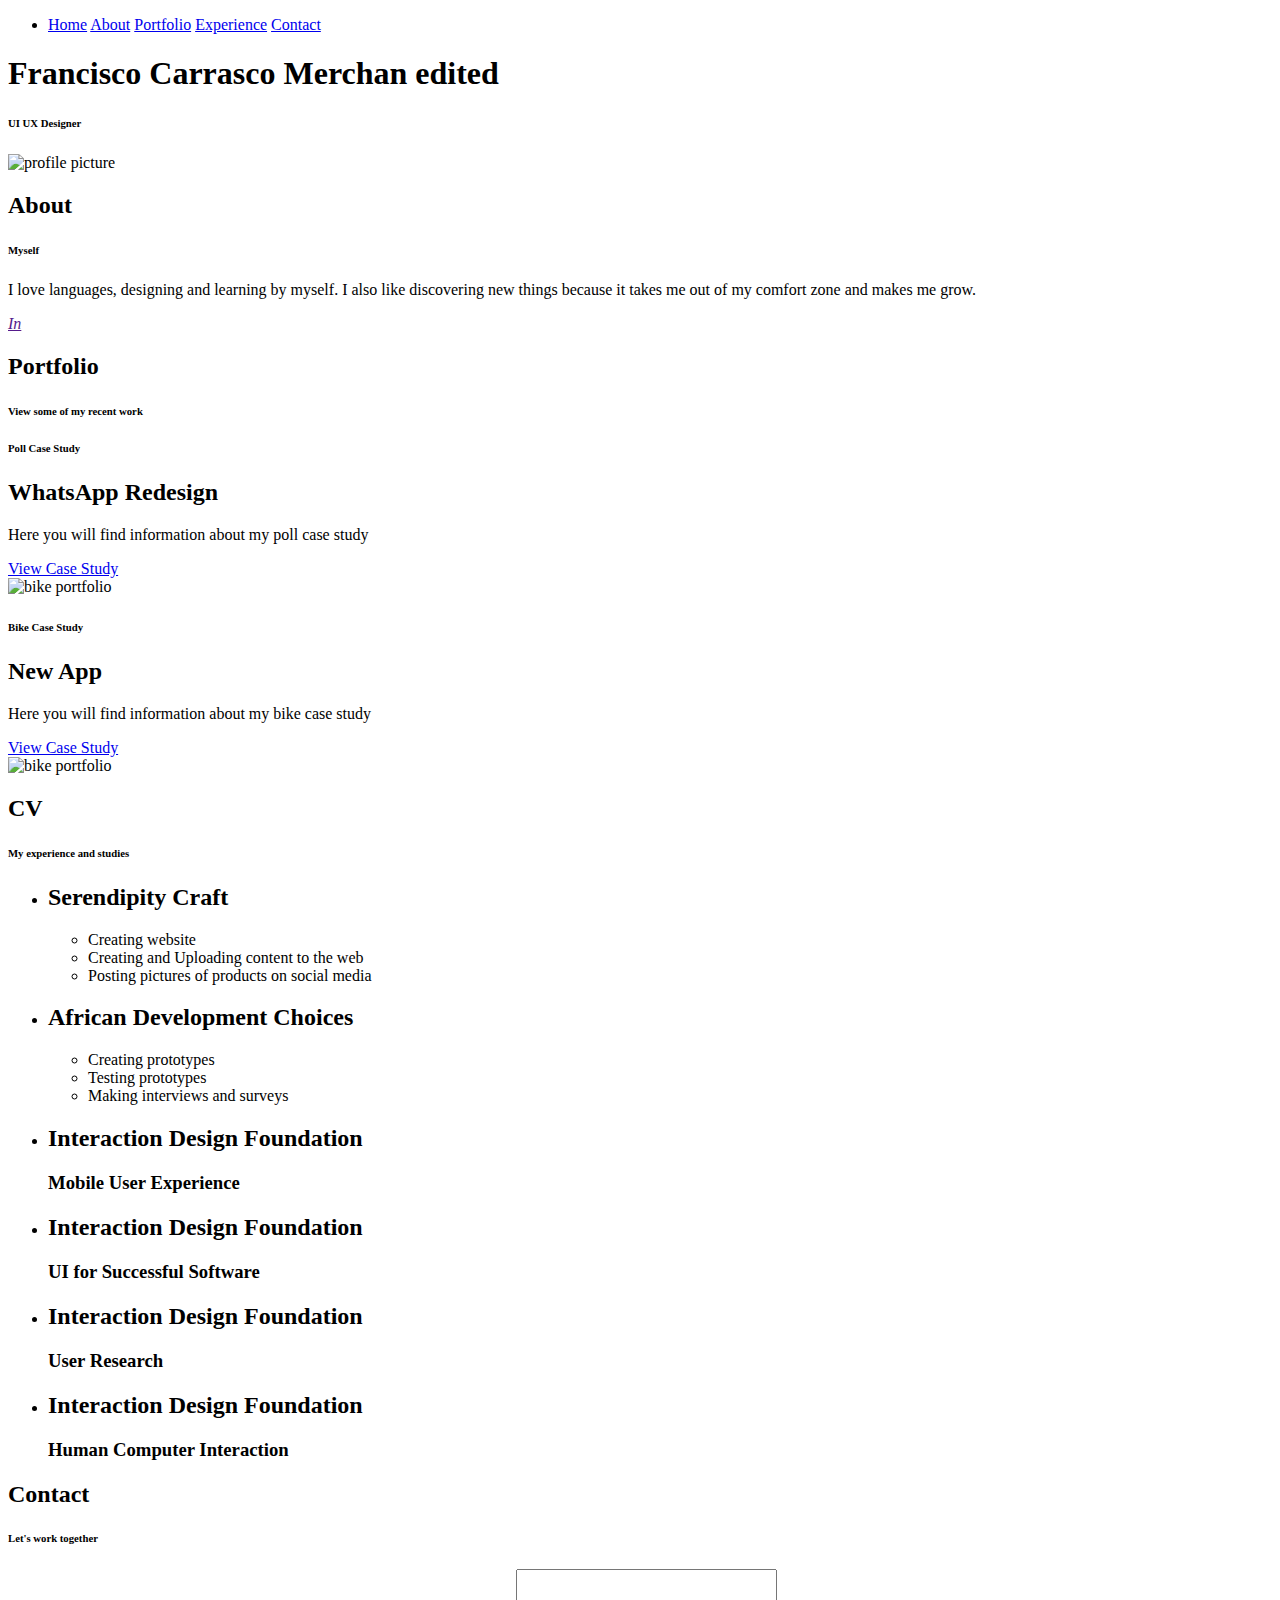
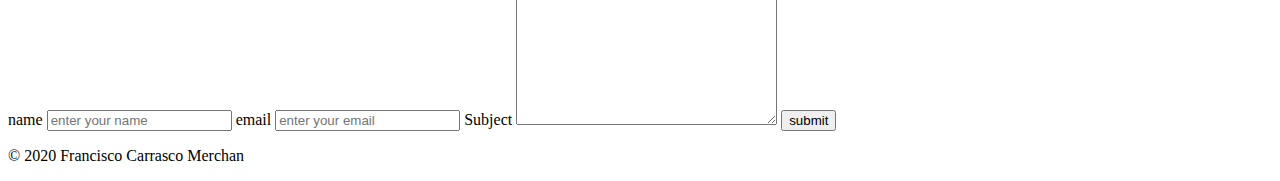
==== index.html @ 7e90b7a6 "Update index.html" ====
<!DOCTYPE html>
<html lang="en">
<head>
    <meta charset="UTF-8">
    <meta name="viewport" content="width=device-width, initial-scale=1">
    <title>Frcarrascom</title>
    <link rel="stylesheet" href="https://unpkg.com/aos@next/dist/aos.css" />
    <link rel="stylesheet" href="https://use.fontawesome.com/releases/v5.7.2/css/all.css" integrity="sha384-fnmOCqbTlWIlj8LyTjo7mOUStjsKC4pOpQbqyi7RrhN7udi9RwhKkMHpvLbHG9Sr" crossorigin="anonymous">
    <link rel="stylesheet" href="main.css">
</head>
<body>
    <header>
        <nav class="top-nav">
            <ul class="nav-list">
                <li>
                    <a href="#" class="nav-link">Home</a>
                    <a href="#about" class="nav-link">About</a>
                    <a href="#portfolio" class="nav-link">Portfolio</a>
                    <a href="#experience" class="nav-link">Experience</a>
                    <a href="#contact" class="nav-link">Contact</a>

                </li>
            </ul>
        </nav>
        <div class="landing-text">
            <h1>Francisco Carrasco Merchan edited</h1>
            <h6>UI UX Designer</h6>
        </div>
    </header>

    <section class="about" id="about">
        <div class="container">
            <div class="profile-img">
                <img src="/images/profile.png" alt="profile picture">
            </div>
            <div class="about-details">
                <div class="about-heading">
                    <h2>About</h2>
                    <h6>Myself</h6>
                </div>
                <p>I love languages, designing and learning by myself. 
                    I also like discovering new things because it takes me out of my comfort zone and makes me grow.
                </p>
                <div class="social-media">
                            <a href="" class="icon-link">
                                <i class="fa fa-linkedin-square" aria-hidden="true">In</i>
                            </a>
                            <a href="" class="icon-link">
                                <i class="fab fa-behance-square"></i>
                            </a>
                </div>
            </div>
        </div>
    </section>

    <section class="portfolio" id="portfolio">
        <div class="container">
            <div class="section-heading">
                <h2>Portfolio</h2>
                <h6>View some of my recent work</h6>
            </div>
            <div class="portfolio-item">
                <div class="portfolio-description">
                    <h6>Poll Case Study</h6>
                    <h2>WhatsApp Redesign</h2>
                    <p>Here you will find information about my poll case study
                    </p>
                    <a href="#" class="cta">View Case Study</a>
                </div>
                <div class="portfolio-img">
                    <img src="/images/poll app/Poll 1.png" alt="bike portfolio">
                </div>
            
            </div>
            <div class="portfolio-item">
                <div class="portfolio-description">
                    <h6>Bike Case Study</h6>
                    <h2>New App</h2>
                    <p>Here you will find information about my bike case study
                    </p>
                    <a href="#" class="cta">View Case Study</a>
                </div>
                <div class="portfolio-img">
                    <img src="/images/bike app/bikes 1.png" alt="bike portfolio">
                </div>
                
            </div>
        </div>
    </section>

    <section class="cv" id="cv">
        <div class="container">
            <div class="section-heading">
                <h2>CV</h2>
                <h6>My experience and studies</h6>
            </div>
            <div class="timeline">
                <ul class="experience">
                    <li class="date" data-date="2019 - Present">
                        <h2>Serendipity Craft</h2>
                        <ul>
                            <li>Creating website</li>
                            <li>Creating and Uploading content to the web</li>
                            <li>Posting pictures of products on social media</li>
                        </ul>
                    </li>
                    <li class="date" data-date="2019 - Present">
                        <h2>African Development Choices</h2>
                        <ul>
                            <li>Creating prototypes</li>
                            <li>Testing prototypes</li>
                            <li>Making interviews and surveys</li>
                        </ul>
                    </li>
                </ul>
                <ul class="studies">
                    <li class="date" data-date="March 2020">
                        <h2>Interaction Design Foundation</h2>
                        <h3>Mobile User Experience</h3>
                    </li>
                    <li class="date" data-date="January 2020">
                        <h2>Interaction Design Foundation</h2>
                        <h3>UI for Successful Software</h3>
                    </li>
                    <li class="date" data-date="January 2020">
                        <h2>Interaction Design Foundation</h2>
                        <h3>User Research</h3>
                    </li>
                    <li class="date" data-date="December 2019">
                        <h2>Interaction Design Foundation</h2>
                        <h3>Human Computer Interaction</h3>
                    </li>
                </ul>
            </div>
        </div>
    </section>

    <section class="contact" id="contact">
        <div class="container">
            <div class="section-heading">
                <h2>Contact</h2>
                <h6>Let's work together</h6>
            </div>
            <form action="">
                <label for="name">name</label>
                <input type="text" id="name" name="name" placeholder="enter your name" required>
                <label for="name">email</label>
                <input type="email" id="email" name="email" placeholder="enter your email" required>
                <label for="subject">Subject</label>
                <textarea name="subject" id="subject" cols="30" rows="10"></textarea>
                <input type="submit" value="submit">
                </select>
            </form>
        </div>
    </section>
    <footer class="copyright">
        <div class="up" id="up">
            <i class="fas fa-chevron-up"></i>
            <p>&copy; 2020 Francisco Carrasco Merchan</p>
        </div>
    </footer>


    <script src="https://ajax.googleapis.com/ajax/libs/jquery/3.3.1/jquery.min.js"></script>
    <script src="https://unpkg.com/aos@next/dist/aos.js"></script>
    <script src="main.js"></script>
</body>
</html>
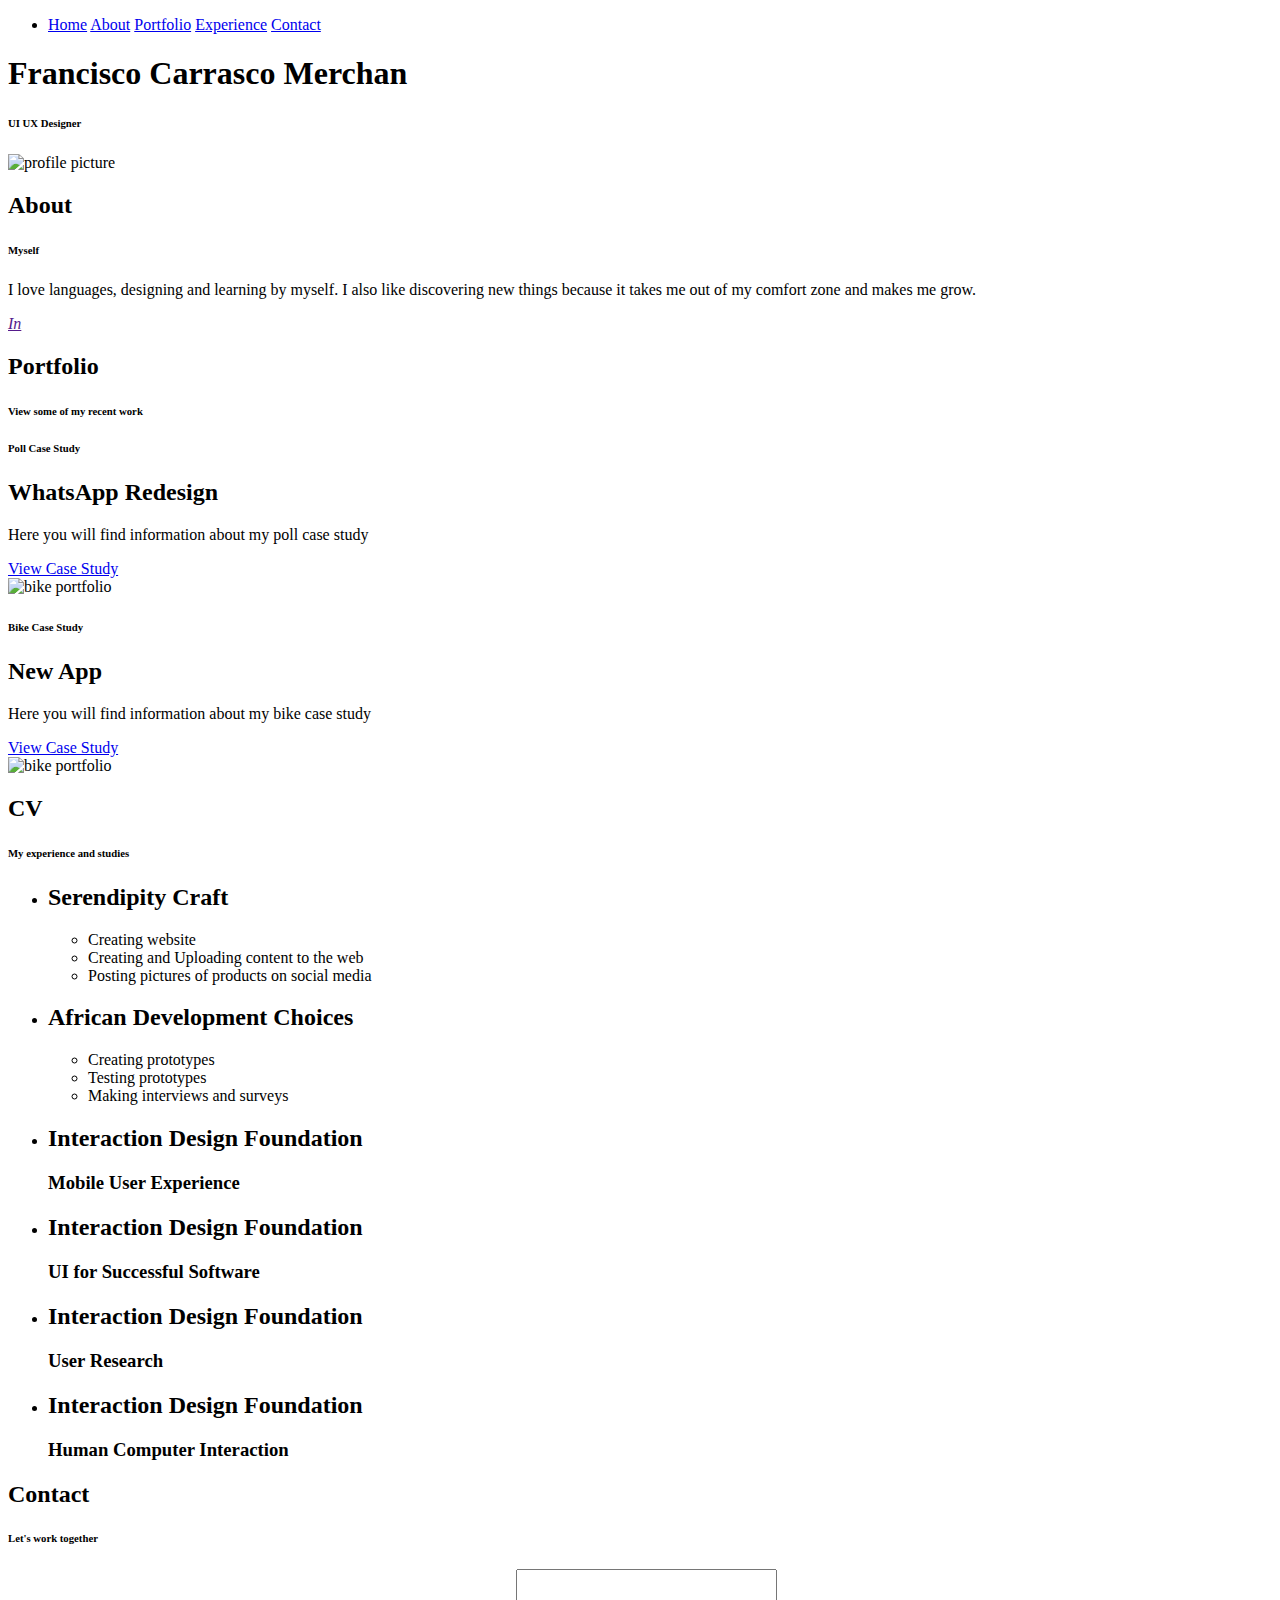
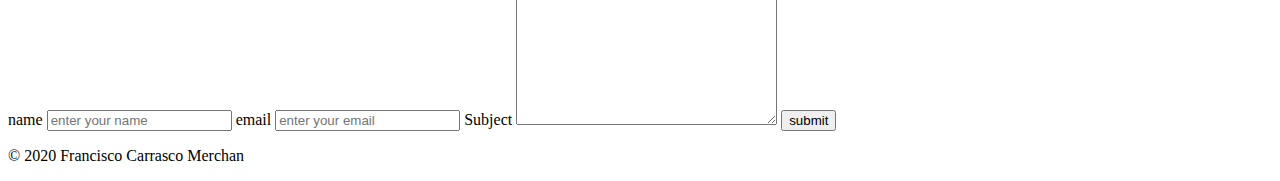
==== commit df968289: "Update index.html" ====
--- a/index.html
+++ b/index.html
@@ -23,7 +23,7 @@
             </ul>
         </nav>
         <div class="landing-text">
-            <h1>Francisco Carrasco Merchan edited</h1>
+            <h1>Francisco Carrasco Merchan</h1>
             <h6>UI UX Designer</h6>
         </div>
     </header>
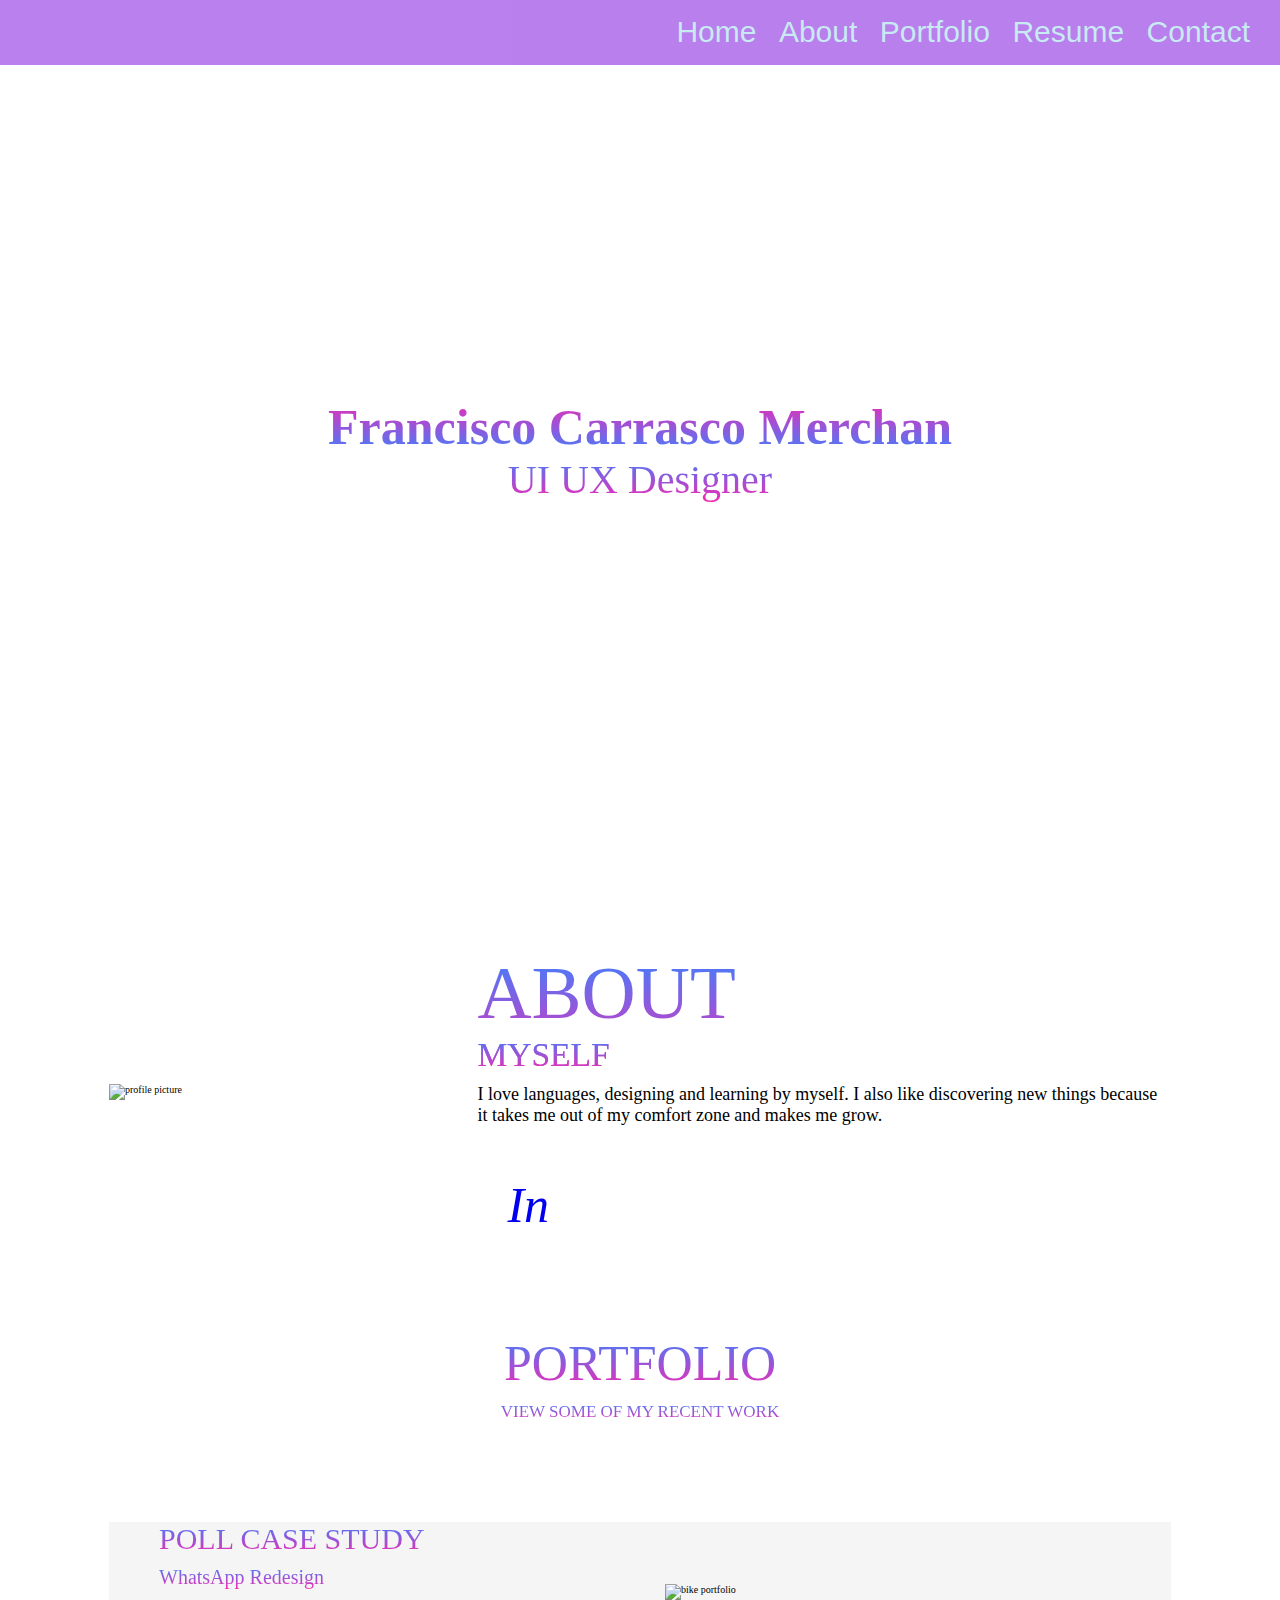
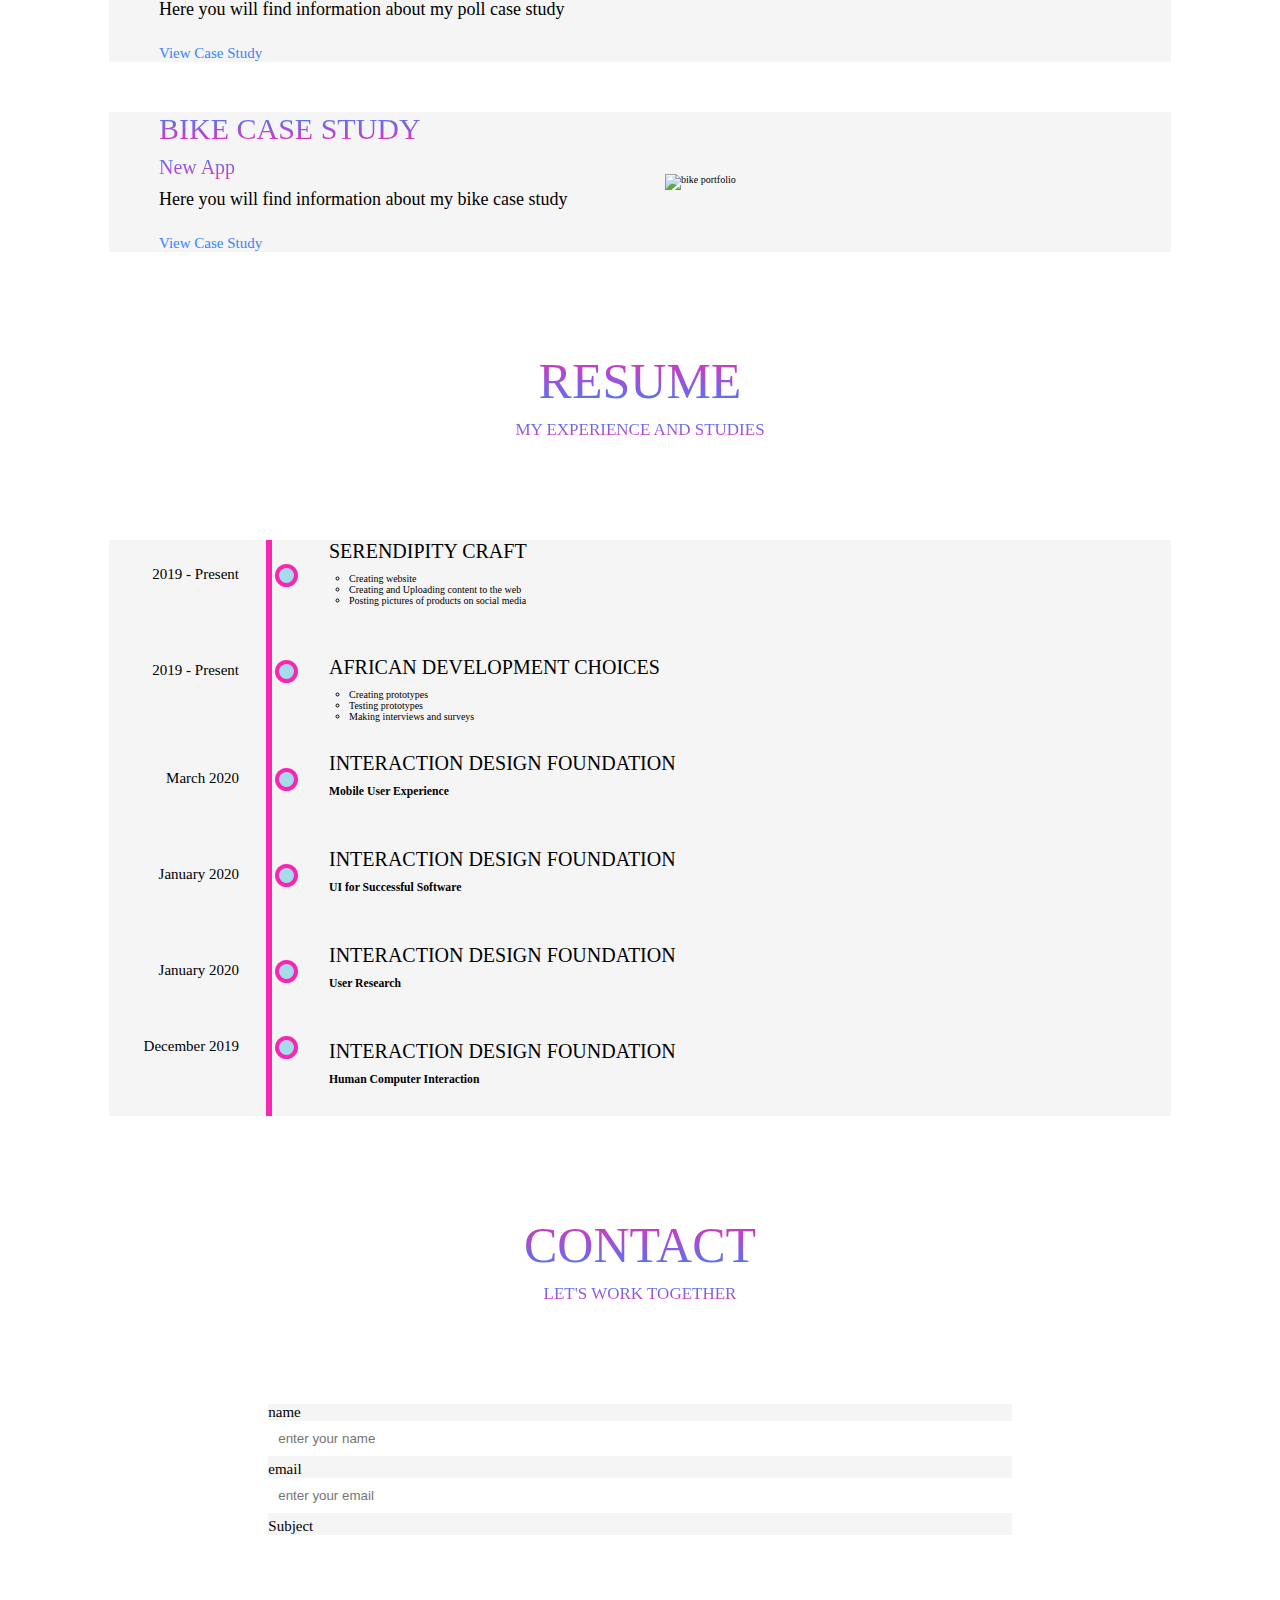
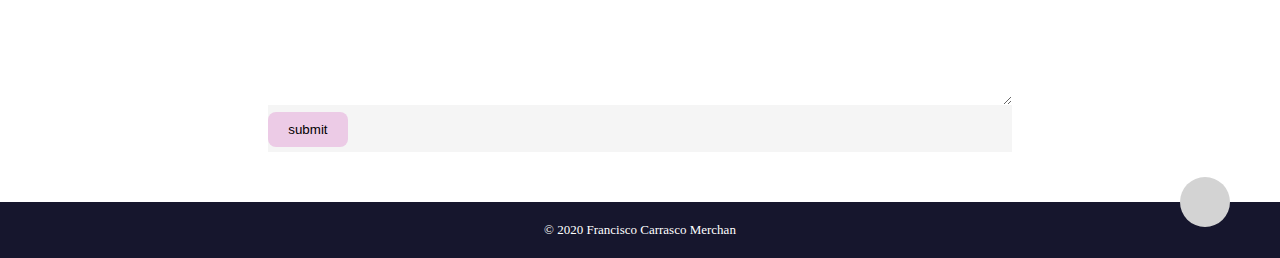
==== commit e8967fad: "Update index.html" ====
--- a/index.html
+++ b/index.html
@@ -16,7 +16,7 @@
                     <a href="#" class="nav-link">Home</a>
                     <a href="#about" class="nav-link">About</a>
                     <a href="#portfolio" class="nav-link">Portfolio</a>
-                    <a href="#experience" class="nav-link">Experience</a>
+                    <a href="#resume" class="nav-link">Resume</a>
                     <a href="#contact" class="nav-link">Contact</a>
 
                 </li>
@@ -42,10 +42,10 @@
                     I also like discovering new things because it takes me out of my comfort zone and makes me grow.
                 </p>
                 <div class="social-media">
-                            <a href="" class="icon-link">
+                            <a href="https://www.linkedin.com/in/frcarras/" class="icon-link">
                                 <i class="fa fa-linkedin-square" aria-hidden="true">In</i>
                             </a>
-                            <a href="" class="icon-link">
+                            <a href="https://www.behance.net/franciscarrasc2" class="icon-link">
                                 <i class="fab fa-behance-square"></i>
                             </a>
                 </div>
@@ -88,14 +88,14 @@
         </div>
     </section>
 
-    <section class="cv" id="cv">
+    <section class="cv" id="resume">
         <div class="container">
             <div class="section-heading">
-                <h2>CV</h2>
+                <h2>Resume</h2>
                 <h6>My experience and studies</h6>
             </div>
             <div class="timeline">
-                <ul class="experience">
+                <ul class="resume">
                     <li class="date" data-date="2019 - Present">
                         <h2>Serendipity Craft</h2>
                         <ul>
@@ -156,8 +156,8 @@
     <footer class="copyright">
         <div class="up" id="up">
             <i class="fas fa-chevron-up"></i>
-            <p>&copy; 2020 Francisco Carrasco Merchan</p>
         </div>
+        <p>&copy; 2020 Francisco Carrasco Merchan</p>
     </footer>
 
 
--- a/main.css
+++ b/main.css
@@ -0,0 +1,443 @@
+/*Start global*/
+*{
+    margin: 0;
+    padding: 0;
+    box-sizing: border-box;
+    }
+
+html{
+    font-size: 10px;
+    font-family: 'Open Sans', 'sans-serif', 'Roboto';
+
+}
+
+a{
+    text-decoration: none;
+}
+
+body{
+    width: 100%;
+    height: 100%;
+    background: url(/images/background4.jpg) repeat center fixed;
+    background-size: cover;
+}
+
+section{
+    padding: 5rem;
+}
+
+p{
+    font-size: 1.8rem;
+    font-weight: 300;
+}
+
+img{
+    width: 100%;
+}
+
+
+/*End global*/
+
+/*Start reusable*/
+
+.container{
+    width: 90%;
+    max-width: 120rem;
+    height: 100%;
+    margin: 0 auto;
+    position: relative;
+}
+
+.section-heading{
+    text-align: center;
+    margin-bottom: 10rem;
+    
+}
+
+h1{
+    font-size: 5rem;
+    background: -webkit-linear-gradient(#F727B2, #3883ff);
+  -webkit-background-clip: text;
+  -webkit-text-fill-color: transparent;
+}
+
+.section-heading h2{
+    font-size: 5rem;
+    text-transform: uppercase;
+    font-weight: 500;
+    position: relative;
+    margin-bottom: 1rem;
+    background: -webkit-linear-gradient(#F727B2, #3883ff);
+  -webkit-background-clip: text;
+  -webkit-text-fill-color: transparent;
+}
+
+.section-heading h6{
+    font-size: 1.7rem;
+    text-transform: uppercase;
+    font-weight: 500;
+    position: relative;
+    margin-bottom: 1rem;
+}
+
+/*End reusable*/
+
+/*Start header*/
+
+header{
+    width: 100%;
+    height: 100vh;
+}
+
+.top-nav{
+    width: 100%;
+    height: 6.5rem;
+    position: fixed;
+    top: 0;
+    z-index: 50;
+    background-color: blueviolet    ;
+    opacity: 60%;
+    transition: top 0.3s;
+    
+}
+
+.nav-list{
+    list-style: none;
+    height: 100%;
+    width: 100%;
+    display: block;
+    justify-content: right;
+    text-align: right;
+    padding-top: 1.5rem;
+}
+
+li{
+    margin: 0 2rem;
+
+}
+
+.nav-link{
+    font-family: 'the historia demo', sans-serif;
+    font-size: 3rem;
+    padding: 1rem;
+    color: #A4DCE9;
+}
+
+.nav-link:hover,
+.nav-link:focus{
+    background: linear-gradient(to top, #F727B2, #3883ff);
+    -webkit-background-clip: text;
+    -webkit-text-fill-color: transparent;
+}
+
+.landing-text{
+    position: absolute;
+    top: 50%;
+    left: 50%;
+    transform: translate(-50%, -50%);
+    width: 100%;
+    text-align: center;
+    z-index: 1;
+}
+
+.landing-text h2{
+    font-size: 8rem;
+    font-family: 'Open-Sans', sans-serif;
+    background: linear-gradient(to top, #F727B2, #3883ff);
+    -webkit-background-clip: text;
+    -webkit-text-fill-color: transparent;
+    border: none;
+}
+
+.landing-text h6{
+    font-size: 4rem;
+    font-weight: 400;
+    border: none;
+}
+/*End header*/
+
+/*Start about*/
+
+.about .container{
+    display: flex;
+    align-items: center;
+    justify-content: center;
+}
+
+.about-heading{
+    font-size: 5rem;
+    text-transform: uppercase;
+    font-weight: 300;
+    position: relative;
+    margin-bottom: 1rem;
+    background: linear-gradient(to top, #F727B2, #3883ff);
+    -webkit-background-clip: text;
+    -webkit-text-fill-color: transparent;
+    border: none;
+}
+
+.about-heading h2{
+    font-weight: 300;
+    
+
+}
+ .about-heading h6{
+    font: 2rem;
+    font-weight: 300;
+ }
+
+ .profile-img{
+     width: 50rem;
+     
+     margin-right: 5rem;
+ }
+
+ .social-media{
+     margin-top: 5rem;
+     position: relative;
+    left: 30px;
+
+ }
+
+ .social-media i{
+     font-size: 5rem;
+    transition: color 650ms;
+ }
+
+ .fa-linkedin-square{
+     padding-right: 2rem;
+ }
+
+ .fa-linkedin-square:hover{
+     color: #A4DCE9;
+ }
+
+ .fa-behance-square:hover{
+    color: #A4DCE9;
+}
+/*End about*/
+
+/*Start portfolio*/
+
+.portfolio-item{
+    display: flex;
+    align-items: center;
+    justify-content: center;
+    margin-bottom: 5rem;
+    background-color: whitesmoke;
+}
+
+.portfolio-item:last-child{
+    margin-bottom: 0;
+}
+
+.portfolio-img{
+
+    flex: 1;
+}
+
+.portfolio h2, h6{
+    background: linear-gradient(to top, #F727B2, #3883ff);
+    -webkit-background-clip: text;
+    -webkit-text-fill-color: transparent;
+}
+
+.portfolio-description{
+    flex: 1;
+    padding-left: 5rem;
+}
+
+.portfolio-description h2{
+    font-size: 2rem;
+    margin: 1rem 0;
+    font-weight: 300;
+}
+
+.portfolio-description h6{
+    font-size: 3rem;
+    text-transform: uppercase;
+    font-weight: 300;
+}
+
+.portfolio-description .cta{
+    display: inline-block;
+    margin-top: 2.5rem;
+    font-size: 1.5rem;
+    color: #3883ff;
+    transition: color 650ms;
+}
+
+.portfolio-description .cta:hover{
+    display: inline-block;
+    margin-top: 2.5rem;
+    font-size: 1.5rem;
+    color: #2f67cd;
+}
+/*End services*/
+
+/*Start timeline cv*/
+.timeline .resume, .studies{
+
+    background-color: whitesmoke;
+    margin: 0 auto;
+    position: relative;
+    list-style: none;
+    text-align: left;
+    width: 100%;
+    padding-left: 20rem;
+    padding-bottom: 3rem;
+}
+
+
+
+.timeline h2{
+    font-size: 2rem;
+    text-transform: uppercase;
+    font-weight: 300;
+    margin-bottom: 1rem;
+}
+
+.timeline .date{
+    border-bottom: 1rem;
+    padding-bottom: 5rem;
+    position: relative;
+}
+
+.timeline .date:last-of-type{
+    padding-bottom: 0;
+    margin-bottom: 0;
+     border: none;
+}
+
+.timeline .date::before,
+.timeline .date::after{
+    position: absolute;
+    display: block;
+    top: 40%;
+    transform: translateY(-120%);
+}
+
+.timeline .date::before{
+    content: attr(data-date);
+    left: -21rem;
+    text-align: right;
+    min-width: 12rem;
+    font-size: 1.5rem;
+}
+
+.timeline .date::after{
+    content: '';
+    box-shadow: 0 0 0 4px #F727B2;
+    border-radius: 100%;
+    left: -5rem;
+    height: 1.5rem;
+    width: 1.5rem;
+    background-color: #A4DCE9;
+    z-index: 1;
+}
+
+.timeline{
+    position: relative;
+     max-width: 1200px;
+    margin: 0 auto;
+}
+
+.timeline::after {
+    content: '';
+    position: absolute;
+    width: 6px;
+    background-color: #F727B2;
+    top: 0;
+    bottom: 0;
+    left: 15.1%;
+    margin-left: -3px;
+  }
+/*End timeline cv*/
+
+/*Start contact*/
+
+
+form{
+    width: 70%;
+    margin: 0 auto;
+    background-color: whitesmoke;
+}
+
+form label{
+    font-size: 1.5rem;
+}
+
+input,
+select,
+textarea{
+    width: 100%;
+    padding: 1rem;
+    margin-bottom: 5px;
+    border: none;
+    outline-color: pink;
+}
+
+input[type='submit']{
+    width: initial;
+    background-color: #ECCBE6;
+    padding: 1rem 2rem;
+    border-radius: 0.8rem;
+    cursor: pointer;
+    transition: background-color 650ms;
+}
+
+input[type='submit']:hover{
+    color: #3883ff;
+    background-color: #ECCBE6;
+}
+/*End contact*/
+
+/*Start footer*/
+.copyright{
+    width: 100%;
+    text-align: center;
+    background-color: #16162d;
+    padding: 2rem 0;
+    position: relative;
+}
+
+.up{
+    position: absolute;
+    height: 5rem;
+    width: 5rem;
+    background-color: lightgray;
+    top: -2.5rem;
+    right: 5rem;
+    border-radius: 100%;
+    display: flex;
+    animation: pulse 2s infinite;
+}
+
+.up i{
+    color: #16162d;
+    font-size: 2rem;
+    margin: auto;
+}
+
+.copyright p{
+    font-size: 1.3rem;
+    color: white;
+}
+/*End footer*/
+
+/*Start animations*/
+@-webkit-keyframes pulse{
+    0%{
+        box-shadow: 0 0 0 0 rgba(253, 87, 191, 0.99);
+    }
+    70%{
+        box-shadow: 0 0 0 2rem rgba(253, 87, 191, 0);
+    }
+    100%{
+        box-shadow: 0 0 0 0 rgba(253, 87, 191, 0);
+    }
+}
+/*End animations*/
+
+/*Start media queries*/
+/*End media queries*/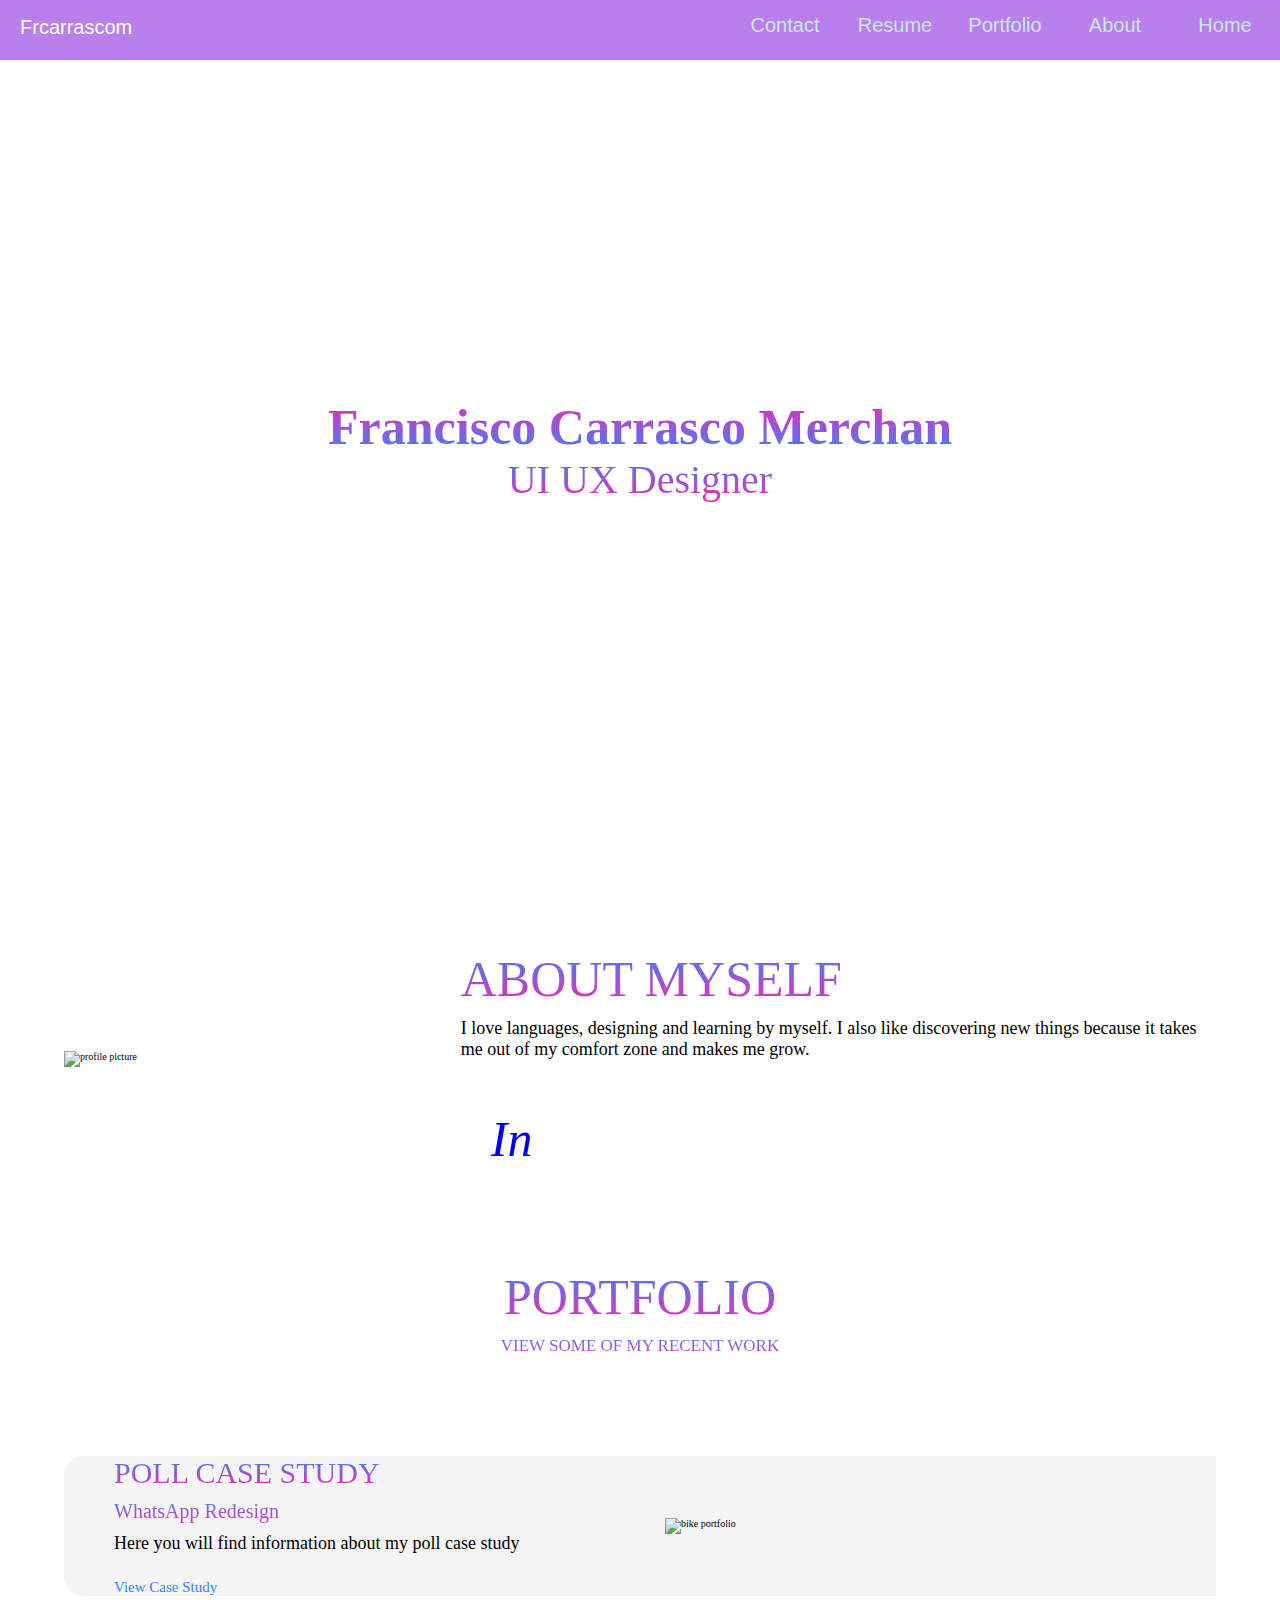
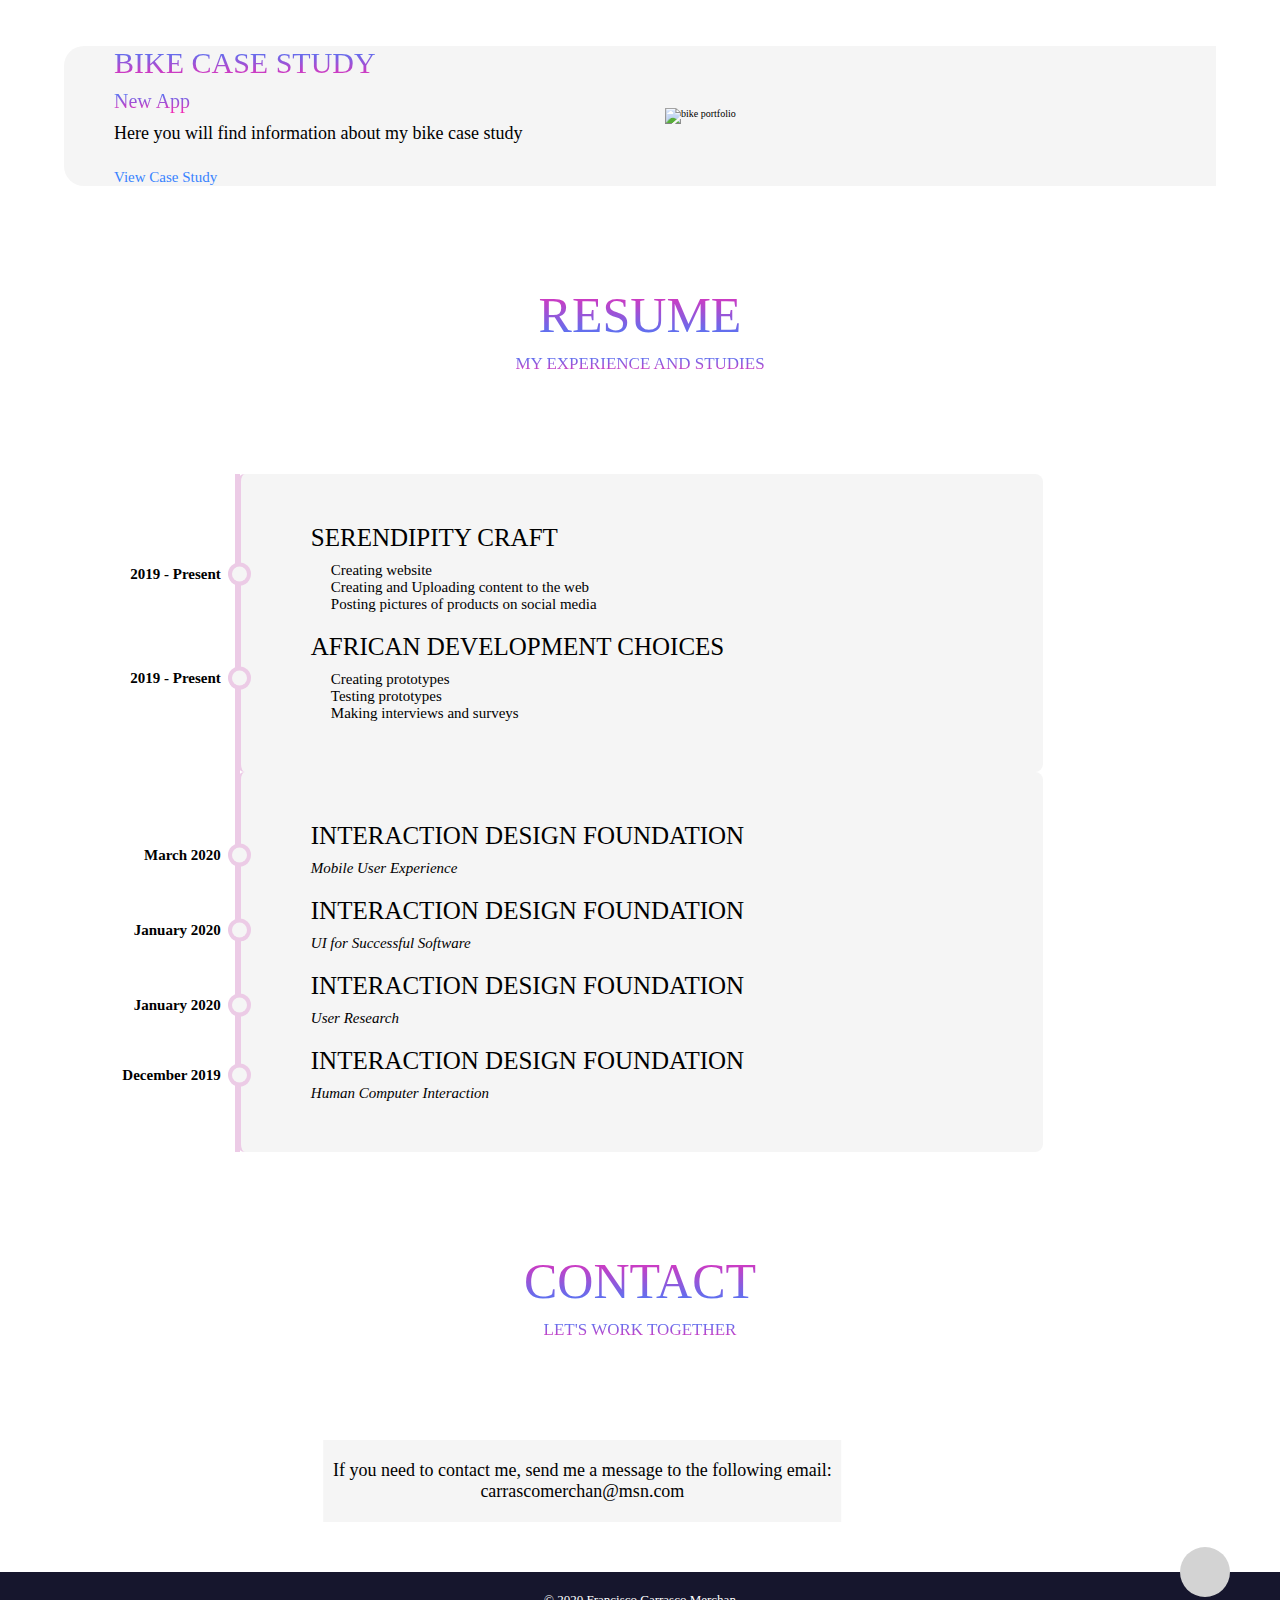
==== commit 061b23c2: "responsive" ====
--- a/index.html
+++ b/index.html
@@ -11,15 +11,18 @@
 <body>
     <header>
         <nav class="top-nav">
+            <p>Frcarrascom</p>
             <ul class="nav-list">
-                <li>
-                    <a href="#" class="nav-link">Home</a>
-                    <a href="#about" class="nav-link">About</a>
-                    <a href="#portfolio" class="nav-link">Portfolio</a>
-                    <a href="#resume" class="nav-link">Resume</a>
-                    <a href="#contact" class="nav-link">Contact</a>
-
+                <li><a href="#" class="nav-link">Home</a></li>
+                <li><a href="#about" class="nav-link">About</a></li>
+                <li><a href="#portfolio" class="nav-link">Portfolio</a> 
+                    <ul>
+                        <li><a href="/bike app html css/bike.html" class="nav-link">Bike Case Study</a></li>
+                        <li><a href="/whatsapp poll html css/poll.html" class="nav-link">Poll Case Study</a></li>
+                    </ul>
                 </li>
+                <li><a href="#resume" class="nav-link">Resume</a></li>
+                <li><a href="#contact" class="nav-link">Contact</a></li>
             </ul>
         </nav>
         <div class="landing-text">
@@ -35,17 +38,16 @@
             </div>
             <div class="about-details">
                 <div class="about-heading">
-                    <h2>About</h2>
-                    <h6>Myself</h6>
+                    <h2>About Myself</h2>
                 </div>
                 <p>I love languages, designing and learning by myself. 
                     I also like discovering new things because it takes me out of my comfort zone and makes me grow.
                 </p>
                 <div class="social-media">
-                            <a href="https://www.linkedin.com/in/frcarras/" class="icon-link">
+                            <a href="https://www.linkedin.com/in/frcarras/" class="icon-link" target="_blank">
                                 <i class="fa fa-linkedin-square" aria-hidden="true">In</i>
                             </a>
-                            <a href="https://www.behance.net/franciscarrasc2" class="icon-link">
+                            <a href="https://www.behance.net/franciscarrasc2" class="icon-link" target="_blank">
                                 <i class="fab fa-behance-square"></i>
                             </a>
                 </div>
@@ -98,19 +100,19 @@
                 <ul class="resume">
                     <li class="date" data-date="2019 - Present">
                         <h2>Serendipity Craft</h2>
-                        <ul>
+                        <ol>
                             <li>Creating website</li>
                             <li>Creating and Uploading content to the web</li>
                             <li>Posting pictures of products on social media</li>
-                        </ul>
+                        </ol>
                     </li>
                     <li class="date" data-date="2019 - Present">
                         <h2>African Development Choices</h2>
-                        <ul>
+                        <ol>
                             <li>Creating prototypes</li>
                             <li>Testing prototypes</li>
                             <li>Making interviews and surveys</li>
-                        </ul>
+                        </ol>
                     </li>
                 </ul>
                 <ul class="studies">
@@ -141,16 +143,10 @@
                 <h2>Contact</h2>
                 <h6>Let's work together</h6>
             </div>
-            <form action="">
-                <label for="name">name</label>
-                <input type="text" id="name" name="name" placeholder="enter your name" required>
-                <label for="name">email</label>
-                <input type="email" id="email" name="email" placeholder="enter your email" required>
-                <label for="subject">Subject</label>
-                <textarea name="subject" id="subject" cols="30" rows="10"></textarea>
-                <input type="submit" value="submit">
-                </select>
-            </form>
+            <div class="contact-info">
+                <h3>If you need to contact me, send me a message to the following email:</h3>
+                <h4> carrascomerchan@msn.com</h4>
+            </div>
         </div>
     </section>
     <footer class="copyright">
--- a/main.css
+++ b/main.css
@@ -7,7 +7,7 @@
 
 html{
     font-size: 10px;
-    font-family: 'Open Sans', 'sans-serif', 'Roboto';
+    font-family: 'Segoe UI', 'Open Sans', 'sans-serif', 'Roboto';
 
 }
 
@@ -23,7 +23,8 @@
 }
 
 section{
-    padding: 5rem;
+    padding: 5rem 0;
+
 }
 
 p{
@@ -51,7 +52,6 @@
 .section-heading{
     text-align: center;
     margin-bottom: 10rem;
-    
 }
 
 h1{
@@ -91,51 +91,90 @@
 
 .top-nav{
     width: 100%;
-    height: 6.5rem;
+    height: 6rem;
     position: fixed;
     top: 0;
-    z-index: 50;
+    z-index: 5;
     background-color: blueviolet    ;
     opacity: 60%;
     transition: top 0.3s;
-    
-}
-
-.nav-list{
+}
+
+.top-nav p{
+    font-family: 'Segoe UI', sans-serif;
+    color: white;
+    font-size: 2rem;
+    font-weight: 400;
+    line-height: 55px;
+    float: left;
+    padding: 0px  20px;
+}
+
+.top-nav ul{
+    margin: 0px;
+    padding: 0px;
+    float: right;
+}
+
+.top-nav ul li {
+    float: right;
     list-style: none;
-    height: 100%;
-    width: 100%;
+    width: 80px;
+    height: 50px;
+    line-height: 5rem;
+    text-align: center;
+    font-size: 2rem;
+    margin: 0 1.5rem;
+    position: relative;
+}
+
+.top-nav ul li a{
+    color: #A4DCE9;
+}
+
+.top-nav ul li ul{
+    display: none;
+    position: absolute;
+    opacity: 80%;
+    background-color:blueviolet;
+    padding: 8px 0 0 0;
+    border-radius: 0px 0px 4px 4px  ;
+}
+
+.top-nav ul li:hover ul{
     display: block;
-    justify-content: right;
-    text-align: right;
-    padding-top: 1.5rem;
-}
-
-li{
-    margin: 0 2rem;
-
-}
-
+} 
+
+.top-nav ul li ul li{
+    width: 18rem;
+    border-radius: 4px;
+   }
+
+
+.top-nav ul li ul li a{
+    padding: 10px 20px;
+   }
+
+.top-nav ul li ul li a:hover{
+    background-color: white;
+}
 .nav-link{
-    font-family: 'the historia demo', sans-serif;
-    font-size: 3rem;
-    padding: 1rem;
-    color: #A4DCE9;
-}
-
-.nav-link:hover,
-.nav-link:focus{
+    font-family: 'Segoe UI', 'the historia demo', sans-serif;
+}
+
+/*.top-nav ul li:hover,
+.top-nav ul li:focus{
     background: linear-gradient(to top, #F727B2, #3883ff);
     -webkit-background-clip: text;
     -webkit-text-fill-color: transparent;
 }
-
+*/
 .landing-text{
     position: absolute;
     top: 50%;
     left: 50%;
     transform: translate(-50%, -50%);
-    width: 100%;
+    width: 50%;
     text-align: center;
     z-index: 1;
 }
@@ -167,7 +206,6 @@
 .about-heading{
     font-size: 5rem;
     text-transform: uppercase;
-    font-weight: 300;
     position: relative;
     margin-bottom: 1rem;
     background: linear-gradient(to top, #F727B2, #3883ff);
@@ -177,14 +215,9 @@
 }
 
 .about-heading h2{
-    font-weight: 300;
-    
-
-}
- .about-heading h6{
-    font: 2rem;
-    font-weight: 300;
- }
+    font-weight: 500;
+    font-size: 5rem;
+}
 
  .profile-img{
      width: 50rem;
@@ -225,6 +258,7 @@
     justify-content: center;
     margin-bottom: 5rem;
     background-color: whitesmoke;
+    border-radius: 2rem 0 0rem 2rem;
 }
 
 .portfolio-item:last-child{
@@ -276,77 +310,93 @@
 /*End services*/
 
 /*Start timeline cv*/
-.timeline .resume, .studies{
-
+
+.timeline ul{
+    border-left: 4px solid #ECCBE6;
+    border-radius: 0.8rem;
     background-color: whitesmoke;
     margin: 0 auto;
     position: relative;
+    padding: 5rem;
     list-style: none;
     text-align: left;
-    width: 100%;
-    padding-left: 20rem;
-    padding-bottom: 3rem;
-}
-
-
+    width: 70%;
+}
+
+.timeline ol{
+    list-style: none;
+}
 
 .timeline h2{
-    font-size: 2rem;
+    font-size: 2.5rem;
     text-transform: uppercase;
-    font-weight: 300;
+    font-weight: 500;
     margin-bottom: 1rem;
 }
 
+.timeline h3{
+    font-size: 1.5rem;
+    font-weight: normal;
+    font-style: italic;
+    
+}
+
+.timeline li{
+    font-size: 1.5rem;
+    padding-left: 2rem;
+}
+
 .timeline .date{
-    border-bottom: 1rem;
-    padding-bottom: 5rem;
+    margin-bottom: 1rem;
+    padding-bottom: 1rem;
     position: relative;
 }
 
 .timeline .date:last-of-type{
     padding-bottom: 0;
     margin-bottom: 0;
-     border: none;
+    border: none;
 }
 
 .timeline .date::before,
 .timeline .date::after{
     position: absolute;
     display: block;
-    top: 40%;
-    transform: translateY(-120%);
+    top: 50%;
+    transform: translateY(-50%);
 }
 
 .timeline .date::before{
     content: attr(data-date);
     left: -21rem;
     text-align: right;
-    min-width: 12rem;
+    min-width: 14rem;
     font-size: 1.5rem;
+    font-weight: 800;
 }
 
 .timeline .date::after{
     content: '';
-    box-shadow: 0 0 0 4px #F727B2;
+    box-shadow: 0 0 0 4px #ECCBE6;
     border-radius: 100%;
-    left: -5rem;
+    left: -5.9rem;
     height: 1.5rem;
     width: 1.5rem;
-    background-color: #A4DCE9;
+    background-color: whitesmoke;
     z-index: 1;
 }
 
 .timeline{
     position: relative;
-     max-width: 1200px;
+    max-width: 1200px;
     margin: 0 auto;
 }
 
 .timeline::after {
     content: '';
     position: absolute;
-    width: 6px;
-    background-color: #F727B2;
+    width: 5px;
+    background-color: #ECCBE6;
     top: 0;
     bottom: 0;
     left: 15.1%;
@@ -356,40 +406,26 @@
 
 /*Start contact*/
 
-
-form{
-    width: 70%;
-    margin: 0 auto;
+.contact-info{
+    width: 45%;
     background-color: whitesmoke;
-}
-
-form label{
-    font-size: 1.5rem;
-}
-
-input,
-select,
-textarea{
-    width: 100%;
-    padding: 1rem;
-    margin-bottom: 5px;
-    border: none;
-    outline-color: pink;
-}
-
-input[type='submit']{
-    width: initial;
-    background-color: #ECCBE6;
-    padding: 1rem 2rem;
-    border-radius: 0.8rem;
-    cursor: pointer;
-    transition: background-color 650ms;
-}
-
-input[type='submit']:hover{
-    color: #3883ff;
-    background-color: #ECCBE6;
-}
+    padding-bottom: 2rem;
+    padding-top: 2rem;
+    transform: translate(50%);
+}
+
+.contact-info h3{
+    font-size: 1.8rem;
+    font-weight: 300;
+    text-align: center;
+}
+
+.contact-info h4{
+    font-size: 1.8rem;
+    font-weight: 500;
+    text-align: center;
+}
+
 /*End contact*/
 
 /*Start footer*/
@@ -411,6 +447,7 @@
     border-radius: 100%;
     display: flex;
     animation: pulse 2s infinite;
+    cursor: pointer;
 }
 
 .up i{
@@ -440,4 +477,100 @@
 /*End animations*/
 
 /*Start media queries*/
+
+@media screen and (max-width: 768px) {
+    body{
+        background: url(/images/background4.jpg) repeat center fixed;
+        background-size: cover;
+    }
+    
+    li{
+        margin: 1rem 0;
+    }
+
+    .nav-link{
+        font-size: 2rem;
+    }
+
+    .about-heading h2{
+        font-size: 4rem;
+    }
+
+    .section-heading h2{
+        font-size: 3rem;
+    }
+
+    .about-details li{
+        margin: 0 2rem;
+    }
+
+    .timeline .date::before{
+        font-size: 1.5rem;
+    }
+
+    .landing-text h1{
+        font-size: 8rem;
+    }
+
+    .landing-text h6{
+        font-size: 4rem;
+    }
+
+}
+
+@media screen and (max-width: 600px){
+    .landing-text h1{
+        font-size: 4rem;
+    }
+
+    .landing-text h6{
+        font-size: 2rem;
+    }
+
+    .profile-img{
+        width: 25rem;
+    }
+
+    .nav-link{
+        font-size: 2.5rem;
+    }
+
+    .about .container{
+        flex-direction: column;
+    }
+
+    .profile-img{
+        margin: 0 0 7rem 0;
+    }
+
+    .portfolio-item{
+        flex-direction: column;
+    }
+
+    .portfolio-img{
+        margin: 0 0 2rem 0;
+    }
+
+    .portfolio-description{
+        margin: 0;
+    }
+
+    .timeline p{
+        font-size: 1.6rem;
+    }
+
+    .timeline .date::before{
+        font-size: 1.4rem;
+        padding-left: 70px;
+        z-index: 50;
+    }
+
+    .up{
+        right: 2rem;
+    }
+
+    .cta{
+        padding-bottom: 1.5rem;
+    }
+}
 /*End media queries*/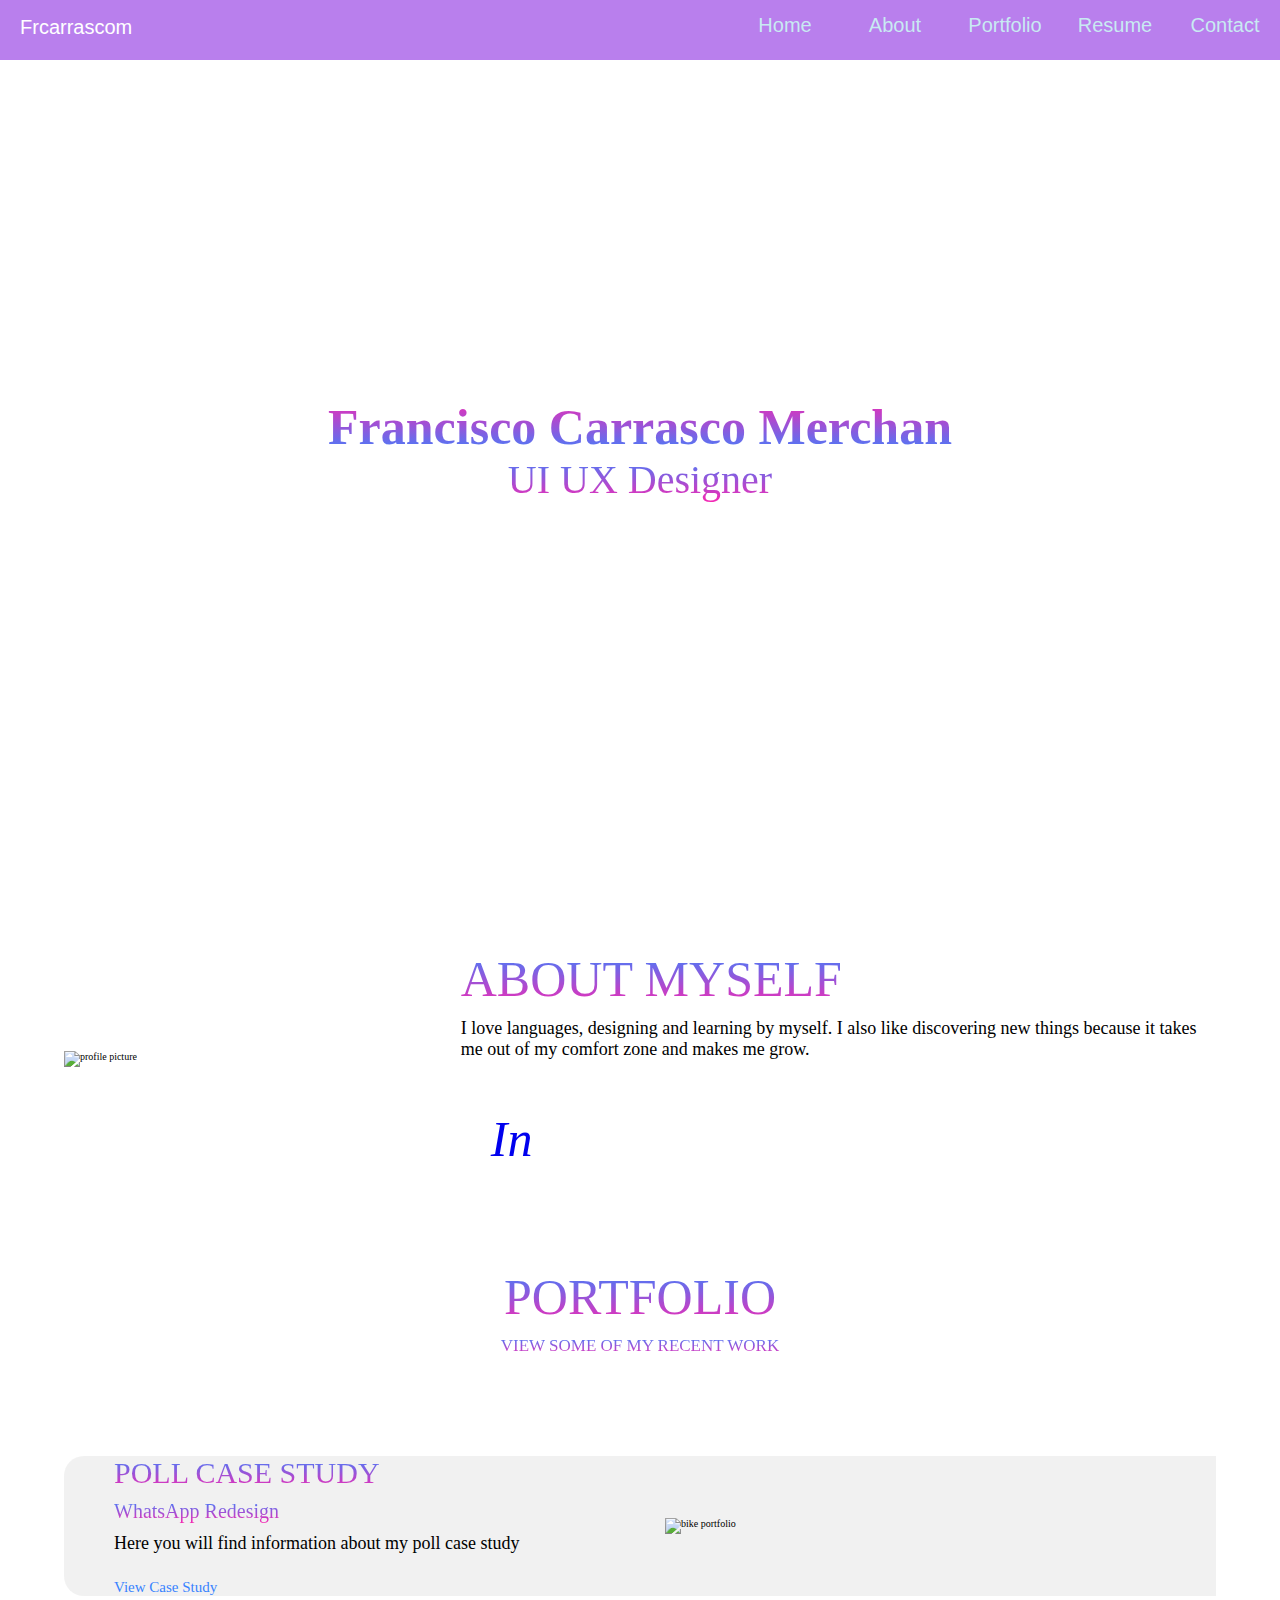
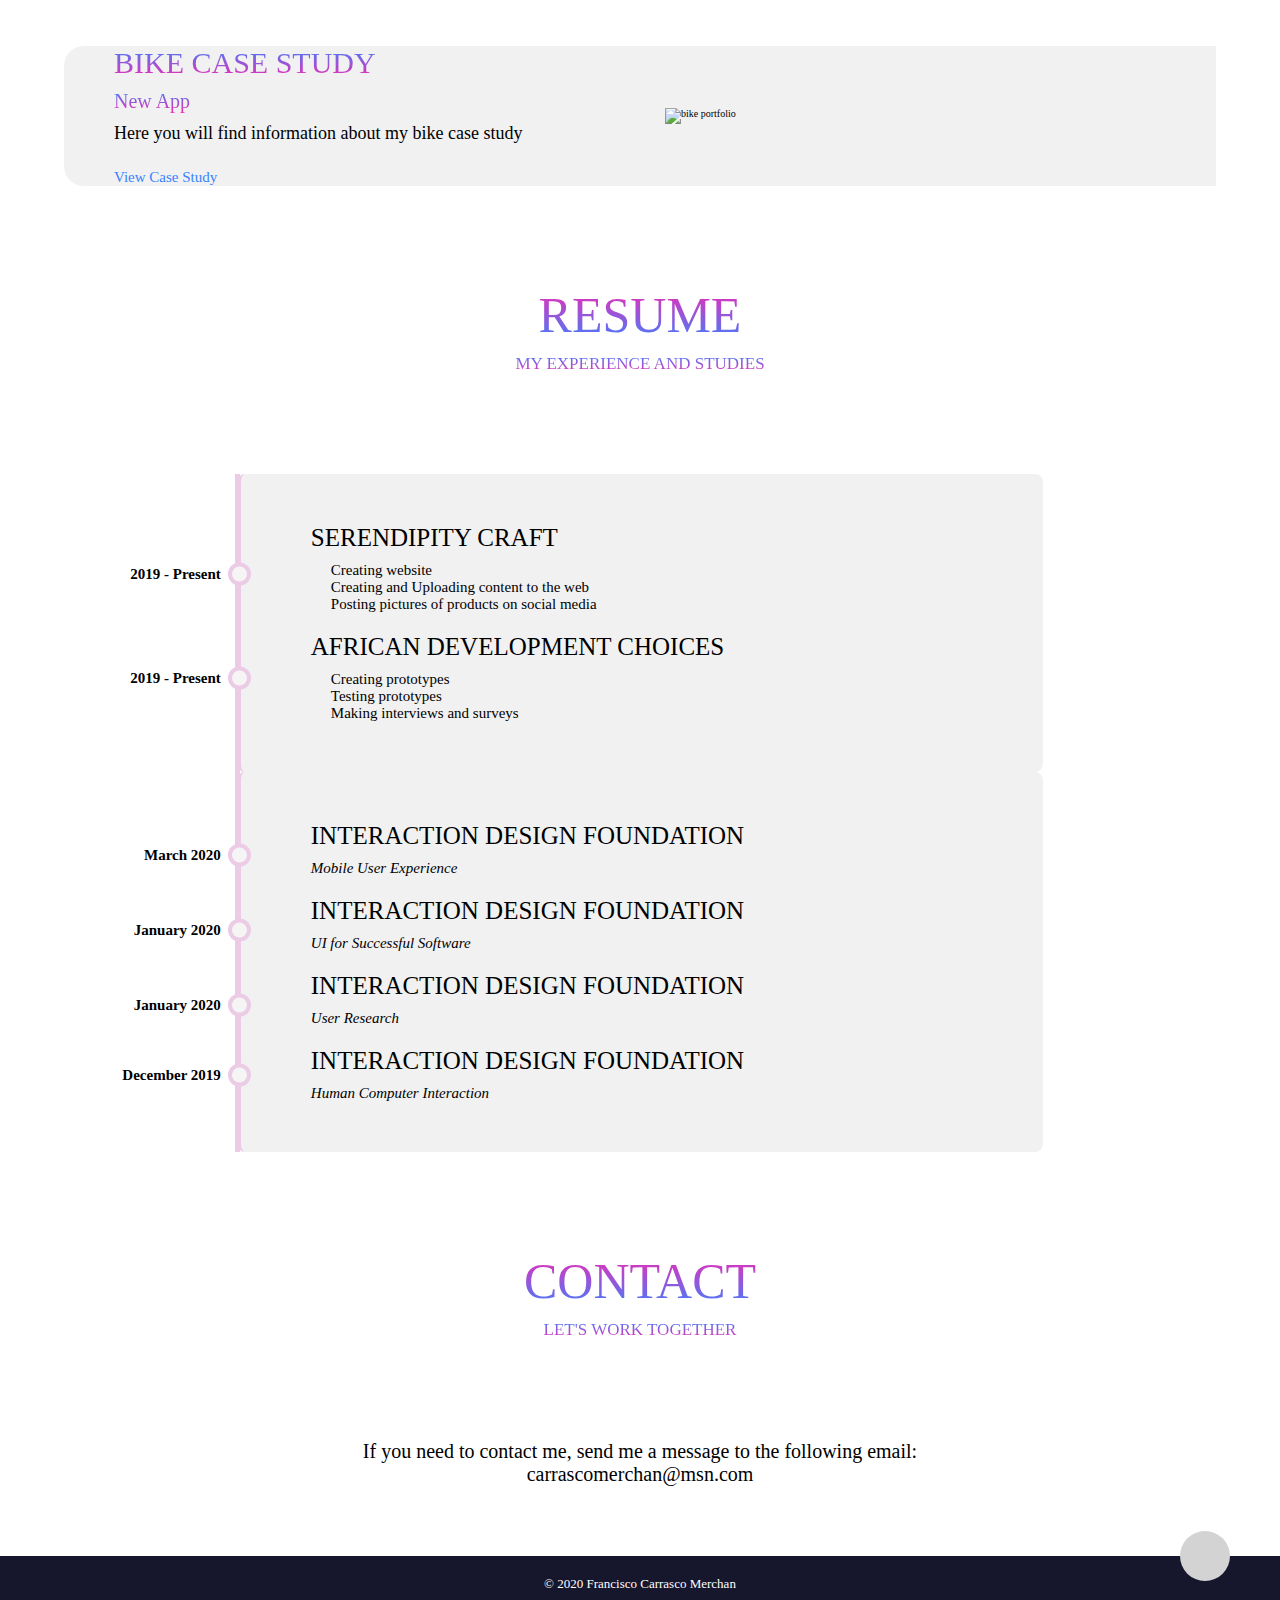
==== commit ae088d40: "cambios basicos" ====
--- a/index.html
+++ b/index.html
@@ -9,14 +9,15 @@
     <link rel="stylesheet" href="main.css">
 </head>
 <body>
-    <header>
-        <nav class="top-nav">
+    <div class="ui-g-12">
+        <header>
+        <nav class="top-nav" role="navigation">
             <p>Frcarrascom</p>
             <ul class="nav-list">
                 <li><a href="#" class="nav-link">Home</a></li>
                 <li><a href="#about" class="nav-link">About</a></li>
                 <li><a href="#portfolio" class="nav-link">Portfolio</a> 
-                    <ul>
+                    <ul aria-label="submenu">
                         <li><a href="/bike app html css/bike.html" class="nav-link">Bike Case Study</a></li>
                         <li><a href="/whatsapp poll html css/poll.html" class="nav-link">Poll Case Study</a></li>
                     </ul>
@@ -29,9 +30,9 @@
             <h1>Francisco Carrasco Merchan</h1>
             <h6>UI UX Designer</h6>
         </div>
-    </header>
+         </header>
 
-    <section class="about" id="about">
+         <section class="about" id="about">
         <div class="container">
             <div class="profile-img">
                 <img src="/images/profile.png" alt="profile picture">
@@ -53,9 +54,9 @@
                 </div>
             </div>
         </div>
-    </section>
+        </section>
 
-    <section class="portfolio" id="portfolio">
+        <section class="portfolio" id="portfolio">
         <div class="container">
             <div class="section-heading">
                 <h2>Portfolio</h2>
@@ -88,9 +89,9 @@
                 
             </div>
         </div>
-    </section>
+        </section>
 
-    <section class="cv" id="resume">
+        <section class="cv" id="resume">
         <div class="container">
             <div class="section-heading">
                 <h2>Resume</h2>
@@ -135,9 +136,9 @@
                 </ul>
             </div>
         </div>
-    </section>
+        </section>
 
-    <section class="contact" id="contact">
+        <section class="contact" id="contact">
         <div class="container">
             <div class="section-heading">
                 <h2>Contact</h2>
@@ -148,14 +149,14 @@
                 <h4> carrascomerchan@msn.com</h4>
             </div>
         </div>
-    </section>
-    <footer class="copyright">
+        </section>
+        <footer class="copyright">
         <div class="up" id="up">
             <i class="fas fa-chevron-up"></i>
         </div>
         <p>&copy; 2020 Francisco Carrasco Merchan</p>
-    </footer>
-
+        </footer>
+    </div>
 
     <script src="https://ajax.googleapis.com/ajax/libs/jquery/3.3.1/jquery.min.js"></script>
     <script src="https://unpkg.com/aos@next/dist/aos.js"></script>
--- a/main.css
+++ b/main.css
@@ -93,7 +93,6 @@
     width: 100%;
     height: 6rem;
     position: fixed;
-    top: 0;
     z-index: 5;
     background-color: blueviolet    ;
     opacity: 60%;
@@ -117,7 +116,7 @@
 }
 
 .top-nav ul li {
-    float: right;
+    float: left;
     list-style: none;
     width: 80px;
     height: 50px;
@@ -135,9 +134,7 @@
 .top-nav ul li ul{
     display: none;
     position: absolute;
-    opacity: 80%;
     background-color:blueviolet;
-    padding: 8px 0 0 0;
     border-radius: 0px 0px 4px 4px  ;
 }
 
@@ -155,20 +152,15 @@
     padding: 10px 20px;
    }
 
-.top-nav ul li ul li a:hover{
-    background-color: white;
-}
 .nav-link{
     font-family: 'Segoe UI', 'the historia demo', sans-serif;
 }
 
-/*.top-nav ul li:hover,
+.top-nav ul li:hover,
 .top-nav ul li:focus{
-    background: linear-gradient(to top, #F727B2, #3883ff);
-    -webkit-background-clip: text;
-    -webkit-text-fill-color: transparent;
-}
-*/
+    background: whitesmoke
+}
+
 .landing-text{
     position: absolute;
     top: 50%;
@@ -257,9 +249,12 @@
     align-items: center;
     justify-content: center;
     margin-bottom: 5rem;
-    background-color: whitesmoke;
+    background-color: rgba(240, 240, 240, 0.9);
     border-radius: 2rem 0 0rem 2rem;
 }
+
+.portfolio-item:hover{
+    background-color: rgba(240, 240, 240);}
 
 .portfolio-item:last-child{
     margin-bottom: 0;
@@ -314,7 +309,7 @@
 .timeline ul{
     border-left: 4px solid #ECCBE6;
     border-radius: 0.8rem;
-    background-color: whitesmoke;
+    background-color: rgba(240, 240, 240, 0.9);
     margin: 0 auto;
     position: relative;
     padding: 5rem;
@@ -407,21 +402,19 @@
 /*Start contact*/
 
 .contact-info{
-    width: 45%;
-    background-color: whitesmoke;
+    width: 50%;
     padding-bottom: 2rem;
-    padding-top: 2rem;
     transform: translate(50%);
 }
 
 .contact-info h3{
-    font-size: 1.8rem;
+    font-size: 2rem;
     font-weight: 300;
     text-align: center;
 }
 
 .contact-info h4{
-    font-size: 1.8rem;
+    font-size: 2rem;
     font-weight: 500;
     text-align: center;
 }
@@ -478,16 +471,17 @@
 
 /*Start media queries*/
 
-@media screen and (max-width: 768px) {
+@media screen and (max-width: 768px) and (min-width: 601px) {
     body{
         background: url(/images/background4.jpg) repeat center fixed;
         background-size: cover;
     }
+
     
     li{
         margin: 1rem 0;
     }
-
+    
     .nav-link{
         font-size: 2rem;
     }
@@ -509,7 +503,7 @@
     }
 
     .landing-text h1{
-        font-size: 8rem;
+        font-size: 6rem;
     }
 
     .landing-text h6{
@@ -519,6 +513,12 @@
 }
 
 @media screen and (max-width: 600px){
+
+    body{
+        background: url(/images/background4.jpg) repeat center fixed;
+        background-size: cover;
+    }
+
     .landing-text h1{
         font-size: 4rem;
     }
@@ -565,6 +565,10 @@
         z-index: 50;
     }
 
+    .timeline h2{
+        font-size: 2rem;
+    }
+    
     .up{
         right: 2rem;
     }
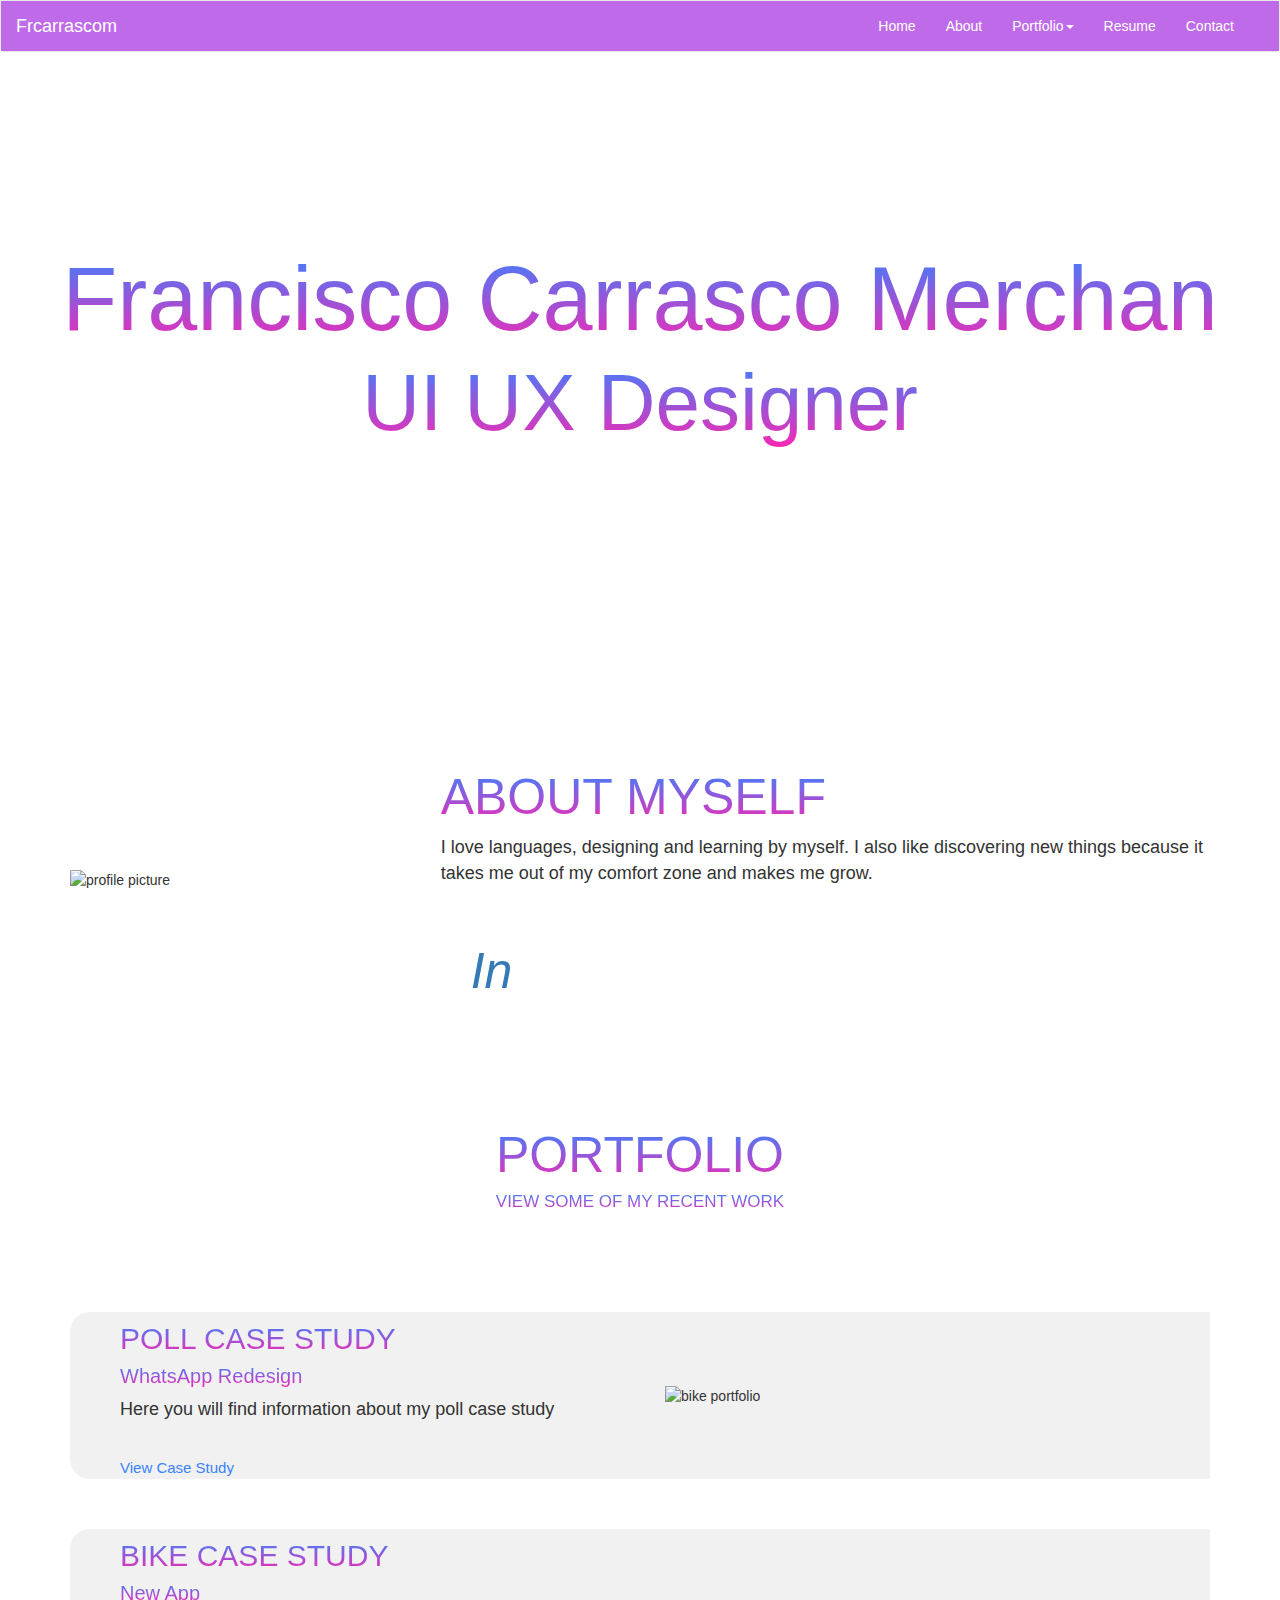
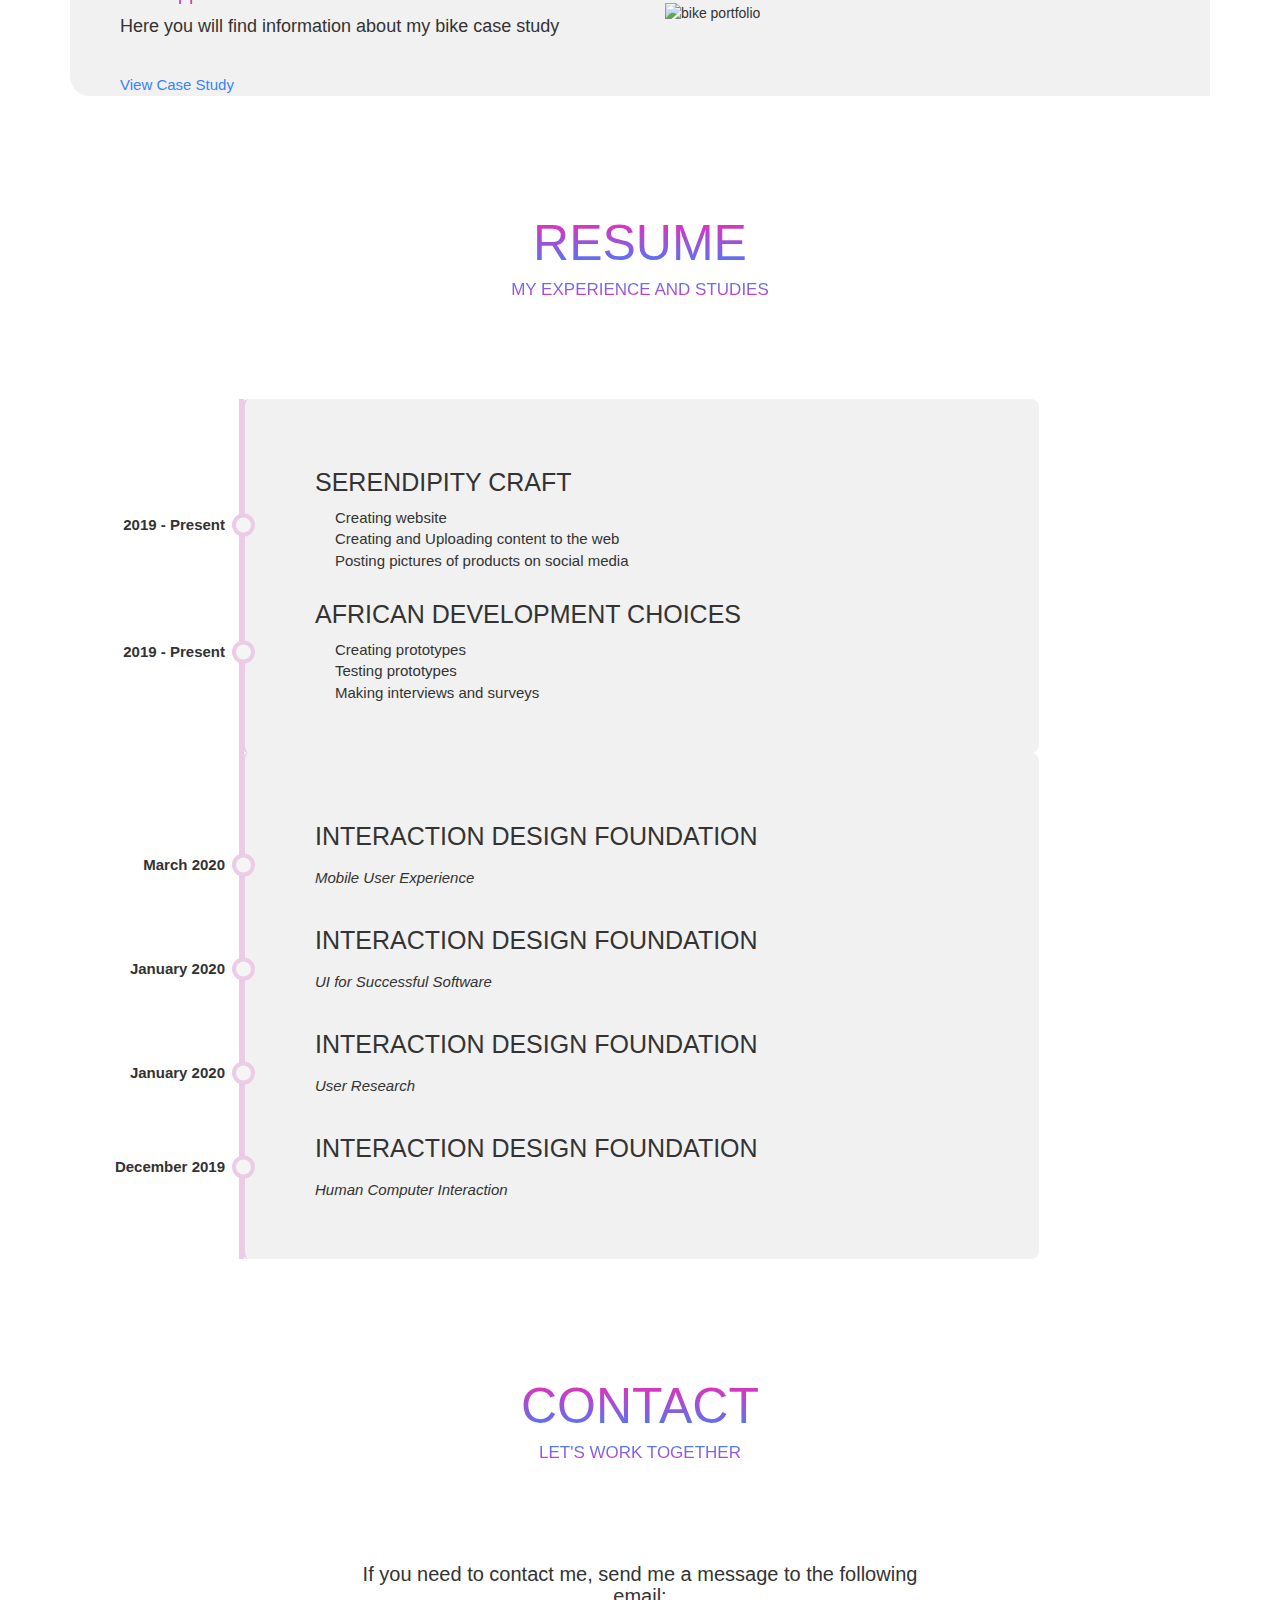
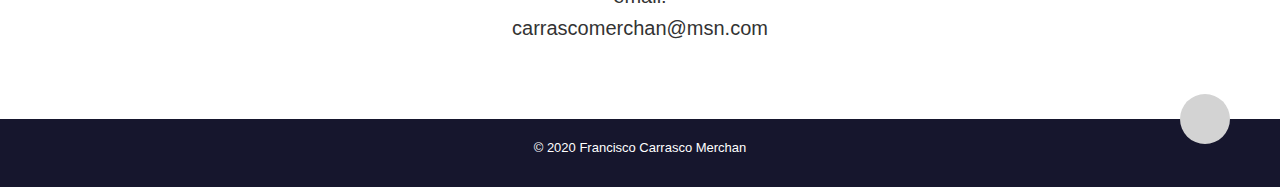
==== commit 6615945f: "todo añadido" ====
--- a/index.html
+++ b/index.html
@@ -10,27 +10,86 @@
 </head>
 <body>
     <div class="ui-g-12">
-        <header>
-        <nav class="top-nav" role="navigation">
-            <p>Frcarrascom</p>
-            <ul class="nav-list">
-                <li><a href="#" class="nav-link">Home</a></li>
-                <li><a href="#about" class="nav-link">About</a></li>
-                <li><a href="#portfolio" class="nav-link">Portfolio</a> 
-                    <ul aria-label="submenu">
-                        <li><a href="/bike app html css/bike.html" class="nav-link">Bike Case Study</a></li>
-                        <li><a href="/whatsapp poll html css/poll.html" class="nav-link">Poll Case Study</a></li>
-                    </ul>
-                </li>
-                <li><a href="#resume" class="nav-link">Resume</a></li>
-                <li><a href="#contact" class="nav-link">Contact</a></li>
-            </ul>
-        </nav>
-        <div class="landing-text">
-            <h1>Francisco Carrasco Merchan</h1>
-            <h6>UI UX Designer</h6>
-        </div>
-         </header>
+       <!-- <header>
+            <nav class="top-nav" role="navigation">
+                <div class="topnav">
+                    <p>Frcarrascom</p>
+                    <div id="mylinks">
+                        <ul class="nav-list">
+                            <li><a href="#" class="nav-link">Home</a></li>
+                            <li><a href="#about" class="nav-link">About</a></li>
+                            <li><a href="#portfolio" class="nav-link">Portfolio</a> 
+                                <ul aria-label="submenu">
+                                    <li><a href="/bike app html css/bike.html" class="nav-link">Bike Case Study</a></li>
+                                    <li><a href="/whatsapp poll html css/poll.html" class="nav-link">Poll Case Study</a></li>
+                                </ul>
+                            </li>
+                            <li><a href="#resume" class="nav-link">Resume</a></li>
+                            <li><a href="#contact" class="nav-link">Contact</a></li>
+                        </ul>
+                    </div>
+                    <a href="javascript:void(0);" class="icon" onclick="myFunction()">
+                        <i class="fa fa-bars"></i>
+                    </a>
+                </div>
+            </nav>
+        </header>-->
+
+        <script src="https://ajax.googleapis.com/ajax/libs/jquery/1.11.1/jquery.min.js"></script>
+<script src="https://netdna.bootstrapcdn.com/bootstrap/3.0.0/js/bootstrap.min.js"></script>
+<link href="https://maxcdn.bootstrapcdn.com/bootstrap/3.3.5/css/bootstrap.min.css" rel="stylesheet" />
+<nav class="navbar navbar-default">
+  <div class="container-fluid">
+    <!-- Brand and toggle get grouped for better mobile display -->
+    <div class="navbar-header">
+      <button type="button" class="navbar-toggle collapsed" data-toggle="collapse" data-target="#bs-example-navbar-collapse-1" aria-expanded="false"> <span class="sr-only">Toggle navigation</span>
+        <span class="icon-bar barra"></span>
+        <span class="icon-bar barra"></span>
+        <span class="icon-bar barra"></span>
+
+      </button> <a class="navbar-brand" href="#">Frcarrascom</a>
+
+    </div>
+    <!-- Collect the nav links, forms, and other content for toggling -->
+    <div class="collapse navbar-collapse topnav" id="bs-example-navbar-collapse-1">
+      <ul class="nav navbar-nav">
+        <li class="active"><a href="#">Home <span class="sr-only">(current)</span></a>
+
+        </li>
+        <li class="active"><a href="#">About<span class="sr-only">(current)</span></a>
+
+        </li>
+        <li class="dropdown"> 
+            <a href="#" class="dropdown-toggle" data-toggle="dropdown" role="button" aria-haspopup="true" aria-expanded="false">Portfolio<span class="caret"></span></a>
+
+          <ul class="dropdown-menu">
+            <li><a href="#">Bike Case Study</a>
+
+            </li>
+            <li><a href="#">Poll Case Study</a>
+
+            </li>
+
+          </ul>
+        </li>
+        <li class="active"><a href="#">Resume<span class="sr-only">(current)</span></a>
+
+        </li>
+        <li class="active"><a href="#">Contact<span class="sr-only">(current)</span></a>
+
+        </li>
+      </ul>
+    </div>
+    <!-- /.navbar-collapse -->
+  </div>
+  <!-- /.container-fluid -->
+</nav>
+        <section class="landing">
+            <div class="landing-text">
+                <h1>Francisco Carrasco Merchan</h1>
+                <h6>UI UX Designer</h6>
+            </div>
+        </section>
 
          <section class="about" id="about">
         <div class="container">
--- a/main.css
+++ b/main.css
@@ -89,90 +89,26 @@
     height: 100vh;
 }
 
-.top-nav{
+.topnav{
+    float: right;
+}
+
+.landing{
+    display: block; 
+}
+
+.landing-text{
+   /* position: absolute;*/
+    margin-top: 10%;
     width: 100%;
-    height: 6rem;
-    position: fixed;
-    z-index: 5;
-    background-color: blueviolet    ;
-    opacity: 60%;
-    transition: top 0.3s;
-}
-
-.top-nav p{
-    font-family: 'Segoe UI', sans-serif;
-    color: white;
-    font-size: 2rem;
-    font-weight: 400;
-    line-height: 55px;
-    float: left;
-    padding: 0px  20px;
-}
-
-.top-nav ul{
-    margin: 0px;
-    padding: 0px;
-    float: right;
-}
-
-.top-nav ul li {
-    float: left;
-    list-style: none;
-    width: 80px;
-    height: 50px;
-    line-height: 5rem;
-    text-align: center;
-    font-size: 2rem;
-    margin: 0 1.5rem;
-    position: relative;
-}
-
-.top-nav ul li a{
-    color: #A4DCE9;
-}
-
-.top-nav ul li ul{
-    display: none;
-    position: absolute;
-    background-color:blueviolet;
-    border-radius: 0px 0px 4px 4px  ;
-}
-
-.top-nav ul li:hover ul{
-    display: block;
-} 
-
-.top-nav ul li ul li{
-    width: 18rem;
-    border-radius: 4px;
-   }
-
-
-.top-nav ul li ul li a{
-    padding: 10px 20px;
-   }
-
-.nav-link{
-    font-family: 'Segoe UI', 'the historia demo', sans-serif;
-}
-
-.top-nav ul li:hover,
-.top-nav ul li:focus{
-    background: whitesmoke
-}
-
-.landing-text{
-    position: absolute;
-    top: 50%;
-    left: 50%;
-    transform: translate(-50%, -50%);
-    width: 50%;
+    height: 40rem;
     text-align: center;
     z-index: 1;
 }
-
-.landing-text h2{
-    font-size: 8rem;
+/* new topnav */
+
+.landing-text h1{
+    font-size: 9rem !important;
     font-family: 'Open-Sans', sans-serif;
     background: linear-gradient(to top, #F727B2, #3883ff);
     -webkit-background-clip: text;
@@ -181,7 +117,7 @@
 }
 
 .landing-text h6{
-    font-size: 4rem;
+    font-size: 8rem;
     font-weight: 400;
     border: none;
 }
@@ -213,9 +149,13 @@
 
  .profile-img{
      width: 50rem;
-     
      margin-right: 5rem;
  }
+
+.profile-img img{
+    border-radius: 2%;
+}
+
 
  .social-media{
      margin-top: 5rem;
@@ -472,11 +412,13 @@
 /*Start media queries*/
 
 @media screen and (max-width: 768px) and (min-width: 601px) {
+    .navbar-default .navbar-nav .dropdown .drop-button {
+        text-align: left;
+      }
     body{
         background: url(/images/background4.jpg) repeat center fixed;
         background-size: cover;
     }
-
     
     li{
         margin: 1rem 0;
@@ -510,6 +452,7 @@
         font-size: 4rem;
     }
 
+
 }
 
 @media screen and (max-width: 600px){
@@ -519,8 +462,19 @@
         background-size: cover;
     }
 
+    .navbar-default{
+        background-color: rgba(0, 0, 0, 0) !important;
+        border: none !important;
+    }
+
+    .about .container{
+        flex-direction: column;
+        align-content: center;
+        text-align: center;
+    }
+
     .landing-text h1{
-        font-size: 4rem;
+        font-size: 25px !important;
     }
 
     .landing-text h6{
@@ -528,27 +482,13 @@
     }
 
     .profile-img{
-        width: 25rem;
-    }
-
-    .nav-link{
-        font-size: 2.5rem;
-    }
-
-    .about .container{
-        flex-direction: column;
-    }
-
-    .profile-img{
-        margin: 0 0 7rem 0;
+        width: 100%;
+        display: block;
+        margin: 0 auto;
     }
 
     .portfolio-item{
         flex-direction: column;
-    }
-
-    .portfolio-img{
-        margin: 0 0 2rem 0;
     }
 
     .portfolio-description{
@@ -576,5 +516,102 @@
     .cta{
         padding-bottom: 1.5rem;
     }
-}
-/*End media queries*/+
+    button{
+        background-color: rgb(191, 107, 233) !important;
+    }
+
+    .barra{
+        background-color: white !important;
+    }
+
+    .navbar-nav a{
+        background-color: rgb(191, 107, 233) !important;
+        color: white !important;
+    }
+
+    .navbar-brand{
+        color: rgb(191, 107, 233) !important;
+        font-weight: 600;
+    }
+
+    .dropdown-menu{
+        padding: 0 !important;
+    }
+    
+    .dropdown-menu a{
+        background-color: rgb(92, 37, 119) !important;
+    }
+}
+/*End media queries*/
+
+/* New Header */
+
+.dropdown-menu > li {
+    position: relative;
+    -webkit-user-select: none;
+    -moz-user-select: none;
+    -ms-user-select: none;
+    -o-user-select: none;
+    user-select: none;
+    cursor: pointer;
+  }
+  .dropdown-menu .sub-menu {
+    left: 100%;
+    position: absolute;
+    top: 0;
+    display: none;
+    margin-top: -1px;
+    border-top-left-radius: 0;
+    border-bottom-left-radius: 0;
+    border-left-color: #ccc;
+    -webkit-box-shadow: 0 6px 12px rgba(0, 0, 0, .175);
+    box-shadow: 0 6px 12px rgba(0, 0, 0, .175);
+  }
+  .right-caret:after,
+  .left-caret:after {
+    content: "";
+    border-bottom: 5px solid transparent;
+    border-top: 5px solid transparent;
+    display: inline-block;
+    height: 0;
+    vertical-align: middle;
+    width: 0;
+    margin-left: 5px;
+  }
+  .right-caret:after {
+    border-left: 5px solid #444;
+  }
+  .left-caret:after {
+    border-right: 5px solid #444;
+  }
+  .navbar-default .navbar-nav .dropdown .drop-button {
+    border: none;
+    padding:0px;
+    outline: none;
+    border-radius: 0;
+    
+  }
+  .navbar-nav li a{
+    background-color: rgb(191, 107, 233) !important;
+    color: white !important;
+  }
+  .navbar-default .navbar-nav .dropdown .drop-button:focus,
+  .navbar-default .navbar-nav .dropdown .drop-button:hover {
+    border: none;
+    outline: none;
+    box-shadow: none;
+  }
+
+  .container-fluid{
+      background-color: rgb(191, 107, 233);
+  }
+
+  .navbar-brand{
+      color: white !important;
+  }
+
+
+/* End new header */
+
+/* hola esto es una prueba */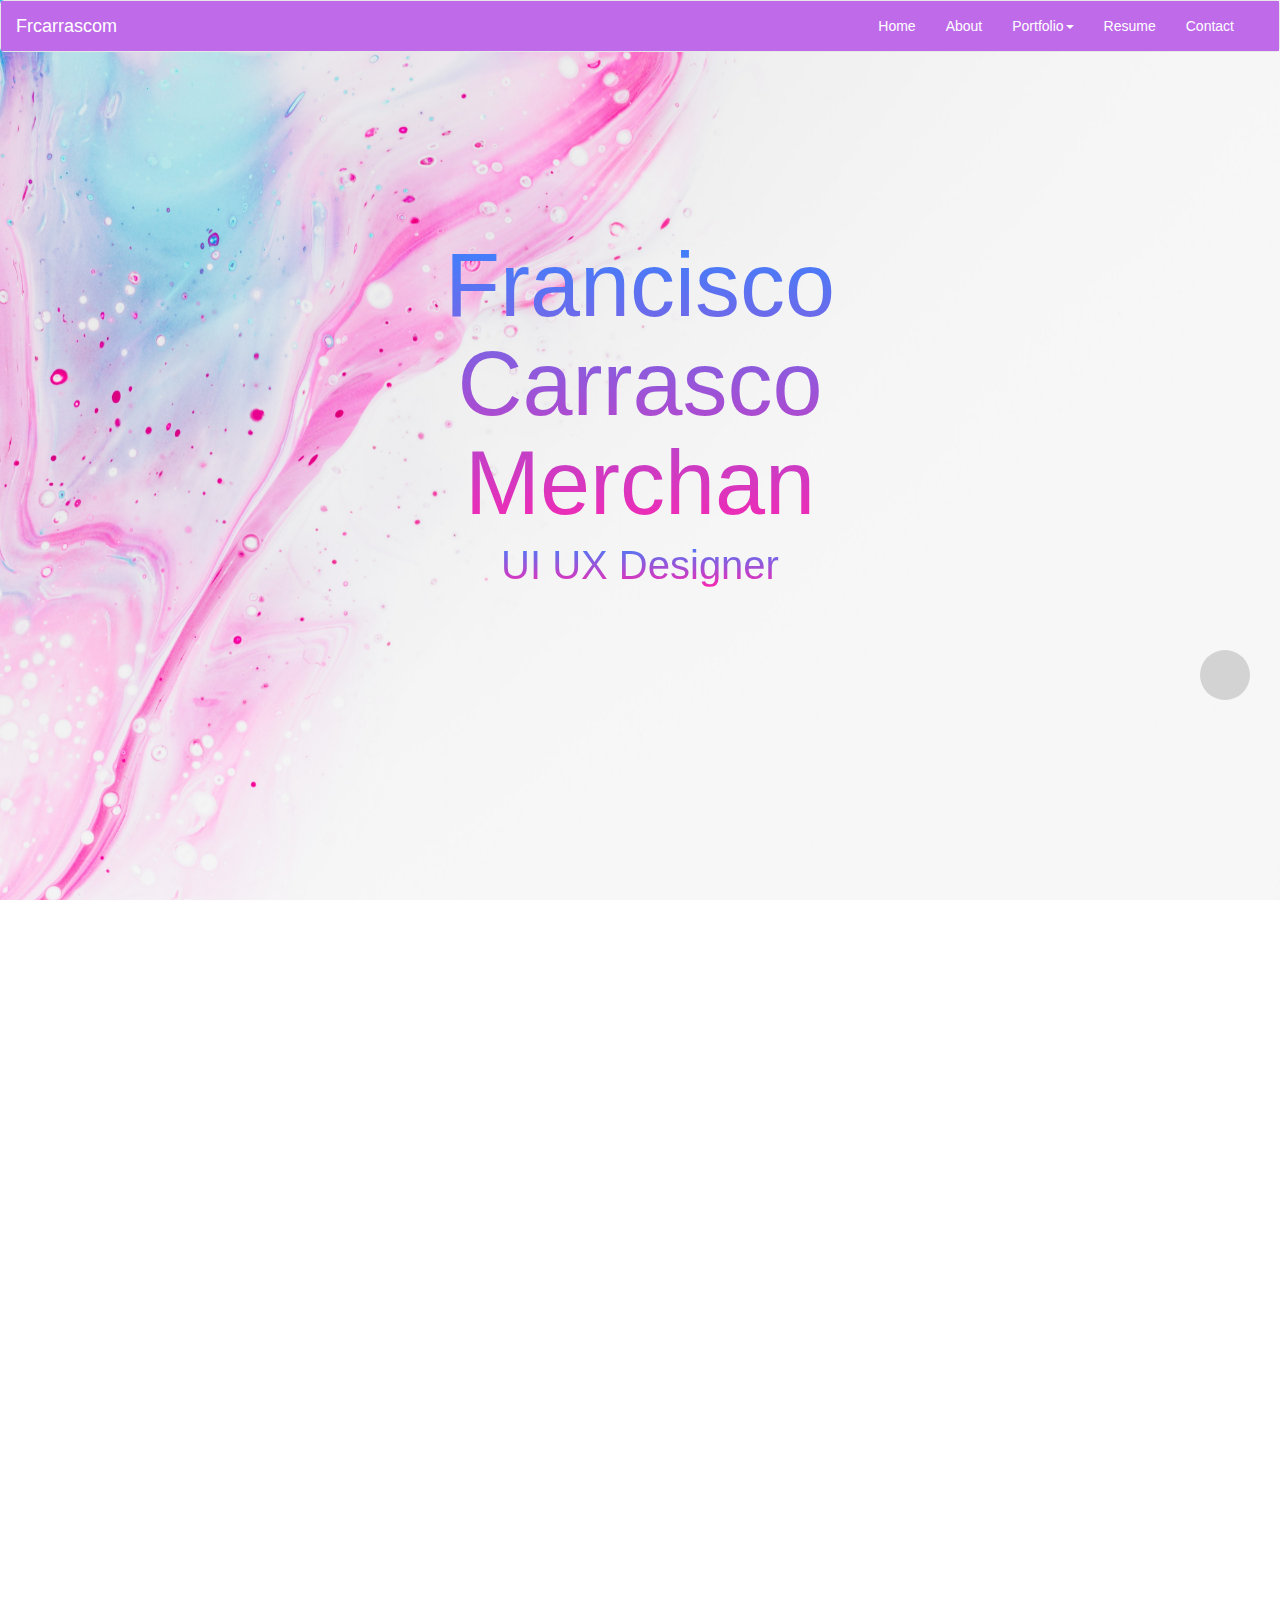
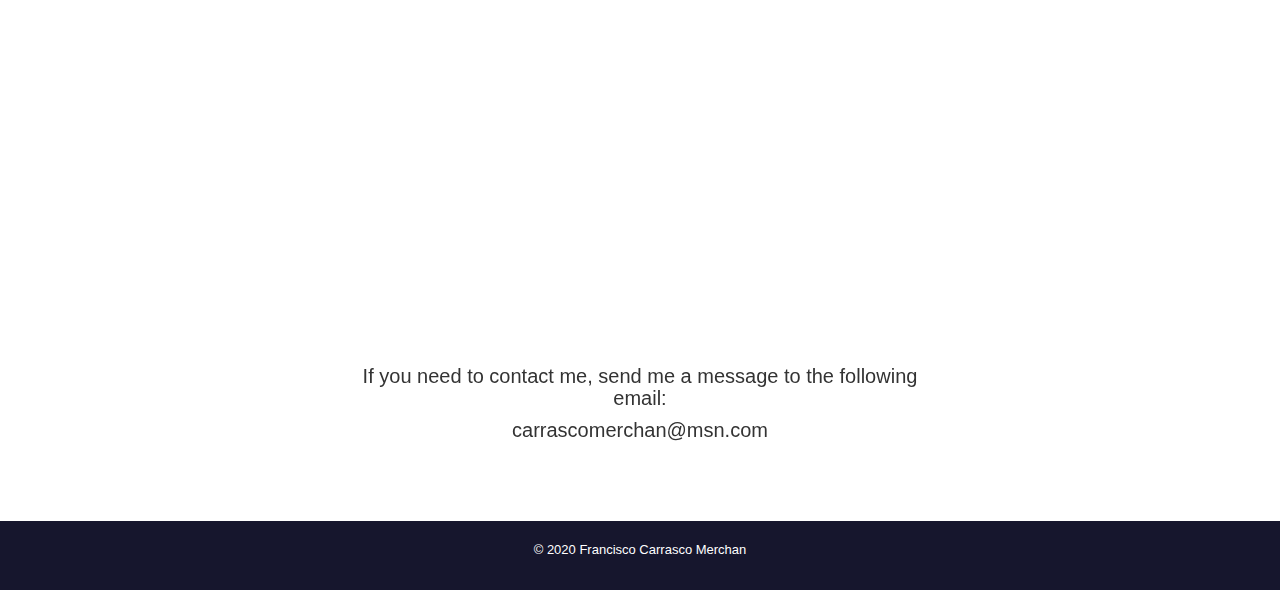
==== commit 95722a3e: "cambios iphone" ====
--- a/index.html
+++ b/index.html
@@ -4,221 +4,201 @@
     <meta charset="UTF-8">
     <meta name="viewport" content="width=device-width, initial-scale=1">
     <title>Frcarrascom</title>
-    <link rel="stylesheet" href="https://unpkg.com/aos@next/dist/aos.css" />
+    <link href="https://unpkg.com/aos@2.3.1/dist/aos.css" rel="stylesheet">
     <link rel="stylesheet" href="https://use.fontawesome.com/releases/v5.7.2/css/all.css" integrity="sha384-fnmOCqbTlWIlj8LyTjo7mOUStjsKC4pOpQbqyi7RrhN7udi9RwhKkMHpvLbHG9Sr" crossorigin="anonymous">
     <link rel="stylesheet" href="main.css">
 </head>
+
 <body>
     <div class="ui-g-12">
-       <!-- <header>
-            <nav class="top-nav" role="navigation">
-                <div class="topnav">
-                    <p>Frcarrascom</p>
-                    <div id="mylinks">
-                        <ul class="nav-list">
-                            <li><a href="#" class="nav-link">Home</a></li>
-                            <li><a href="#about" class="nav-link">About</a></li>
-                            <li><a href="#portfolio" class="nav-link">Portfolio</a> 
-                                <ul aria-label="submenu">
-                                    <li><a href="/bike app html css/bike.html" class="nav-link">Bike Case Study</a></li>
-                                    <li><a href="/whatsapp poll html css/poll.html" class="nav-link">Poll Case Study</a></li>
-                                </ul>
-                            </li>
-                            <li><a href="#resume" class="nav-link">Resume</a></li>
-                            <li><a href="#contact" class="nav-link">Contact</a></li>
-                        </ul>
-                    </div>
-                    <a href="javascript:void(0);" class="icon" onclick="myFunction()">
-                        <i class="fa fa-bars"></i>
-                    </a>
-                </div>
+    <header>
+            <script src="https://ajax.googleapis.com/ajax/libs/jquery/1.11.1/jquery.min.js"></script>
+            <script src="https://netdna.bootstrapcdn.com/bootstrap/3.0.0/js/bootstrap.min.js"></script>
+            <link href="https://maxcdn.bootstrapcdn.com/bootstrap/3.3.5/css/bootstrap.min.css" rel="stylesheet" />
+            <nav class="navbar navbar-default">
+            <div class="container-fluid">
+                <!-- Brand and toggle get grouped for better mobile display -->
+                <div class="navbar-header">
+                <button type="button" class="navbar-toggle collapsed" data-toggle="collapse" data-target="#bs-example-navbar-collapse-1" aria-expanded="false"> <span class="sr-only">Toggle navigation</span>
+                    <span class="icon-bar barra"></span>
+                    <span class="icon-bar barra"></span>
+                    <span class="icon-bar barra"></span>
+
+                </button> <a class="navbar-brand" href="#">Frcarrascom</a>
+
+                </div>
+                <!-- Collect the nav links, forms, and other content for toggling -->
+                <div class="collapse navbar-collapse topnav" id="bs-example-navbar-collapse-1">
+                <ul class="nav navbar-nav">
+                    <li class="active"><a href="#">Home <span class="sr-only">(current)</span></a>
+
+                    </li>
+                    <li class="active"><a href="#about">About<span class="sr-only">(current)</span></a>
+
+                    </li>
+                    <li class="dropdown"> 
+                        <a href="#" class="dropdown-toggle" data-toggle="dropdown" role="button" aria-haspopup="true" aria-expanded="false">Portfolio<span class="caret"></span></a>
+
+                    <ul class="dropdown-menu">
+                        <li><a href="/bike app html css/bike.html">Bike Case Study</a>
+
+                        </li>
+                        <li><a href="/whatsapp poll html css/poll.html">Poll Case Study</a>
+
+                        </li>
+
+                    </ul>
+                    </li>
+                    <li class="active"><a href="#resume">Resume<span class="sr-only">(current)</span></a>
+
+                    </li>
+                    <li class="active"><a href="#contact">Contact<span class="sr-only">(current)</span></a>
+
+                    </li>
+                </ul>
+                </div>
+                <!-- /.navbar-collapse -->
+            </div>
+            <!-- /.container-fluid -->
             </nav>
-        </header>-->
-
-        <script src="https://ajax.googleapis.com/ajax/libs/jquery/1.11.1/jquery.min.js"></script>
-<script src="https://netdna.bootstrapcdn.com/bootstrap/3.0.0/js/bootstrap.min.js"></script>
-<link href="https://maxcdn.bootstrapcdn.com/bootstrap/3.3.5/css/bootstrap.min.css" rel="stylesheet" />
-<nav class="navbar navbar-default">
-  <div class="container-fluid">
-    <!-- Brand and toggle get grouped for better mobile display -->
-    <div class="navbar-header">
-      <button type="button" class="navbar-toggle collapsed" data-toggle="collapse" data-target="#bs-example-navbar-collapse-1" aria-expanded="false"> <span class="sr-only">Toggle navigation</span>
-        <span class="icon-bar barra"></span>
-        <span class="icon-bar barra"></span>
-        <span class="icon-bar barra"></span>
-
-      </button> <a class="navbar-brand" href="#">Frcarrascom</a>
-
+                    <section class="landing">
+                        <div class="landing-text" data-aos="fade-up" data-aos-delay="100">
+                            <h1>Francisco Carrasco Merchan</h1>
+                            <h6>UI UX Designer</h6>
+                        </div>
+                    </section>
+    </header>
+            <section class="about" id="about">
+            <div class="container">
+                <div class="profile-img" data-aos="fade-right" data-aos-delay="300">
+                    <img src="/images/profile.png" alt="profile picture">
+                </div>
+                <div class="about-details" data-aos="fade-left" data-aos-delay="300">
+                    <div class="about-heading">
+                        <h2>About Myself</h2>
+                    </div>
+                    <p>I love languages, designing and learning by myself. 
+                        I also like discovering new things because it takes me out of my comfort zone and makes me grow.
+                    </p>
+                    <div class="social-media">
+                                <a href="https://www.linkedin.com/in/frcarras/" class="icon-link" target="_blank">
+                                    <i class="fa fa-linkedin-square" aria-hidden="true">In</i>
+                                </a>
+                                <a href="https://www.behance.net/franciscarrasc2" class="icon-link" target="_blank">
+                                    <i class="fab fa-behance-square"></i>
+                                </a>
+                    </div>
+                </div>
+            </div>
+            </section>
+
+            <section class="portfolio" id="portfolio">
+            <div class="container">
+                <div class="section-heading" data-aos="fade-right">
+                    <h2>Portfolio</h2>
+                    <h6>View some of my recent work</h6>
+                </div>
+
+                <a href="/whatsapp poll html css/poll.html">
+                    <div class="portfolio-item" data-aos="flip-left">
+                        <div class="portfolio-description">
+                            <h6>Poll Case Study</h6>
+                            <h2>WhatsApp Redesign</h2>
+                            <p>Here you will find information about my poll case study
+                            </p>
+                        </div>
+                        <div class="portfolio-img">
+                            <img src="/images/poll app/Poll 1.png" alt="bike portfolio">
+                        </div>
+                    </div>
+                </a>
+
+                <a href="/whatsapp poll html css/poll.html">
+                    <div class="portfolio-item" data-aos="flip-left">
+                        <div class="portfolio-description">
+                            <h6>Bike Case Study</h6>
+                            <h2>New App</h2>
+                            <p>Here you will find information about my bike case study
+                            </p>
+                        </div>
+                        <div class="portfolio-img">
+                            <img src="/images/bike app/bikes 1.png" alt="bike portfolio">
+                        </div>
+                
+                    </div>
+                </a>
+            </div>
+            </section>
+
+            <section class="cv" id="resume">
+            <div class="container">
+                <div class="section-heading" data-aos="fade-right">
+                    <h2>Resume</h2>
+                    <h6>My experience and studies</h6>
+                </div>
+                <div class="timeline" data-aos="flip-left" data-aos-delay="500">
+                    <ul class="resume">
+                        <li class="date" data-date="2019 - Present">
+                            <h2>Serendipity Craft</h2>
+                            <ol>
+                                <li>Creating website</li>
+                                <li>Creating and Uploading content to the web</li>
+                                <li>Posting pictures of products on social media</li>
+                            </ol>
+                        </li>
+                        <li class="date" data-date="2019 - Present">
+                            <h2>African Development Choices</h2>
+                            <ol>
+                                <li>Creating prototypes</li>
+                                <li>Testing prototypes</li>
+                                <li>Making interviews and surveys</li>
+                            </ol>
+                        </li>
+                    </ul>
+                    <ul class="studies">
+                        <li class="date" data-date="March 2020">
+                            <h2>Interaction Design Foundation</h2>
+                            <h3>Mobile User Experience</h3>
+                        </li>
+                        <li class="date" data-date="January 2020">
+                            <h2>Interaction Design Foundation</h2>
+                            <h3>UI for Successful Software</h3>
+                        </li>
+                        <li class="date" data-date="January 2020">
+                            <h2>Interaction Design Foundation</h2>
+                            <h3>User Research</h3>
+                        </li>
+                        <li class="date" data-date="December 2019">
+                            <h2>Interaction Design Foundation</h2>
+                            <h3>Human Computer Interaction</h3>
+                        </li>
+                    </ul>
+                </div>
+            </div>
+            </section>
+
+            <section class="contact" id="contact">
+            <div class="container">
+                <div class="section-heading" data-aos="fade-right">
+                    <h2>Contact</h2>
+                    <h6>Let's work together</h6>
+                </div>
+                <div class="contact-info">
+                    <h3>If you need to contact me, send me a message to the following email:</h3>
+                    <h4> carrascomerchan@msn.com</h4>
+                </div>
+            </div>
+            </section>
+            <footer class="copyright">
+            <button id="totop">
+                <i class="fas fa-chevron-up"></i>
+            </button>
+            <p>&copy; 2020 Francisco Carrasco Merchan</p>
+            </footer>
     </div>
-    <!-- Collect the nav links, forms, and other content for toggling -->
-    <div class="collapse navbar-collapse topnav" id="bs-example-navbar-collapse-1">
-      <ul class="nav navbar-nav">
-        <li class="active"><a href="#">Home <span class="sr-only">(current)</span></a>
-
-        </li>
-        <li class="active"><a href="#">About<span class="sr-only">(current)</span></a>
-
-        </li>
-        <li class="dropdown"> 
-            <a href="#" class="dropdown-toggle" data-toggle="dropdown" role="button" aria-haspopup="true" aria-expanded="false">Portfolio<span class="caret"></span></a>
-
-          <ul class="dropdown-menu">
-            <li><a href="#">Bike Case Study</a>
-
-            </li>
-            <li><a href="#">Poll Case Study</a>
-
-            </li>
-
-          </ul>
-        </li>
-        <li class="active"><a href="#">Resume<span class="sr-only">(current)</span></a>
-
-        </li>
-        <li class="active"><a href="#">Contact<span class="sr-only">(current)</span></a>
-
-        </li>
-      </ul>
-    </div>
-    <!-- /.navbar-collapse -->
-  </div>
-  <!-- /.container-fluid -->
-</nav>
-        <section class="landing">
-            <div class="landing-text">
-                <h1>Francisco Carrasco Merchan</h1>
-                <h6>UI UX Designer</h6>
-            </div>
-        </section>
-
-         <section class="about" id="about">
-        <div class="container">
-            <div class="profile-img">
-                <img src="/images/profile.png" alt="profile picture">
-            </div>
-            <div class="about-details">
-                <div class="about-heading">
-                    <h2>About Myself</h2>
-                </div>
-                <p>I love languages, designing and learning by myself. 
-                    I also like discovering new things because it takes me out of my comfort zone and makes me grow.
-                </p>
-                <div class="social-media">
-                            <a href="https://www.linkedin.com/in/frcarras/" class="icon-link" target="_blank">
-                                <i class="fa fa-linkedin-square" aria-hidden="true">In</i>
-                            </a>
-                            <a href="https://www.behance.net/franciscarrasc2" class="icon-link" target="_blank">
-                                <i class="fab fa-behance-square"></i>
-                            </a>
-                </div>
-            </div>
-        </div>
-        </section>
-
-        <section class="portfolio" id="portfolio">
-        <div class="container">
-            <div class="section-heading">
-                <h2>Portfolio</h2>
-                <h6>View some of my recent work</h6>
-            </div>
-            <div class="portfolio-item">
-                <div class="portfolio-description">
-                    <h6>Poll Case Study</h6>
-                    <h2>WhatsApp Redesign</h2>
-                    <p>Here you will find information about my poll case study
-                    </p>
-                    <a href="#" class="cta">View Case Study</a>
-                </div>
-                <div class="portfolio-img">
-                    <img src="/images/poll app/Poll 1.png" alt="bike portfolio">
-                </div>
-            
-            </div>
-            <div class="portfolio-item">
-                <div class="portfolio-description">
-                    <h6>Bike Case Study</h6>
-                    <h2>New App</h2>
-                    <p>Here you will find information about my bike case study
-                    </p>
-                    <a href="#" class="cta">View Case Study</a>
-                </div>
-                <div class="portfolio-img">
-                    <img src="/images/bike app/bikes 1.png" alt="bike portfolio">
-                </div>
-                
-            </div>
-        </div>
-        </section>
-
-        <section class="cv" id="resume">
-        <div class="container">
-            <div class="section-heading">
-                <h2>Resume</h2>
-                <h6>My experience and studies</h6>
-            </div>
-            <div class="timeline">
-                <ul class="resume">
-                    <li class="date" data-date="2019 - Present">
-                        <h2>Serendipity Craft</h2>
-                        <ol>
-                            <li>Creating website</li>
-                            <li>Creating and Uploading content to the web</li>
-                            <li>Posting pictures of products on social media</li>
-                        </ol>
-                    </li>
-                    <li class="date" data-date="2019 - Present">
-                        <h2>African Development Choices</h2>
-                        <ol>
-                            <li>Creating prototypes</li>
-                            <li>Testing prototypes</li>
-                            <li>Making interviews and surveys</li>
-                        </ol>
-                    </li>
-                </ul>
-                <ul class="studies">
-                    <li class="date" data-date="March 2020">
-                        <h2>Interaction Design Foundation</h2>
-                        <h3>Mobile User Experience</h3>
-                    </li>
-                    <li class="date" data-date="January 2020">
-                        <h2>Interaction Design Foundation</h2>
-                        <h3>UI for Successful Software</h3>
-                    </li>
-                    <li class="date" data-date="January 2020">
-                        <h2>Interaction Design Foundation</h2>
-                        <h3>User Research</h3>
-                    </li>
-                    <li class="date" data-date="December 2019">
-                        <h2>Interaction Design Foundation</h2>
-                        <h3>Human Computer Interaction</h3>
-                    </li>
-                </ul>
-            </div>
-        </div>
-        </section>
-
-        <section class="contact" id="contact">
-        <div class="container">
-            <div class="section-heading">
-                <h2>Contact</h2>
-                <h6>Let's work together</h6>
-            </div>
-            <div class="contact-info">
-                <h3>If you need to contact me, send me a message to the following email:</h3>
-                <h4> carrascomerchan@msn.com</h4>
-            </div>
-        </div>
-        </section>
-        <footer class="copyright">
-        <div class="up" id="up">
-            <i class="fas fa-chevron-up"></i>
-        </div>
-        <p>&copy; 2020 Francisco Carrasco Merchan</p>
-        </footer>
-    </div>
 
     <script src="https://ajax.googleapis.com/ajax/libs/jquery/3.3.1/jquery.min.js"></script>
-    <script src="https://unpkg.com/aos@next/dist/aos.js"></script>
+    <script src="https://unpkg.com/aos@2.3.1/dist/aos.js"></script>
     <script src="main.js"></script>
 </body>
 </html>--- a/main.css
+++ b/main.css
@@ -15,12 +15,21 @@
     text-decoration: none;
 }
 
-body{
+body:before {
+    content: "";
+    display: block;
+    position: fixed;
+    left: 0;
+    top: 0;
     width: 100%;
     height: 100%;
-    background: url(/images/background4.jpg) repeat center fixed;
+    z-index: -10;
+    background: url(/images/background4.png) no-repeat center center;
+    -webkit-background-size: cover;
+    -moz-background-size: cover;
+    -o-background-size: cover;
     background-size: cover;
-}
+  }
 
 section{
     padding: 5rem 0;
@@ -52,6 +61,8 @@
 .section-heading{
     text-align: center;
     margin-bottom: 10rem;
+    position:relative;
+    z-index: -1;
 }
 
 h1{
@@ -62,7 +73,7 @@
 }
 
 .section-heading h2{
-    font-size: 5rem;
+    font-size: 8rem;
     text-transform: uppercase;
     font-weight: 500;
     position: relative;
@@ -83,467 +94,6 @@
 /*End reusable*/
 
 /*Start header*/
-
-header{
-    width: 100%;
-    height: 100vh;
-}
-
-.topnav{
-    float: right;
-}
-
-.landing{
-    display: block; 
-}
-
-.landing-text{
-   /* position: absolute;*/
-    margin-top: 10%;
-    width: 100%;
-    height: 40rem;
-    text-align: center;
-    z-index: 1;
-}
-/* new topnav */
-
-.landing-text h1{
-    font-size: 9rem !important;
-    font-family: 'Open-Sans', sans-serif;
-    background: linear-gradient(to top, #F727B2, #3883ff);
-    -webkit-background-clip: text;
-    -webkit-text-fill-color: transparent;
-    border: none;
-}
-
-.landing-text h6{
-    font-size: 8rem;
-    font-weight: 400;
-    border: none;
-}
-/*End header*/
-
-/*Start about*/
-
-.about .container{
-    display: flex;
-    align-items: center;
-    justify-content: center;
-}
-
-.about-heading{
-    font-size: 5rem;
-    text-transform: uppercase;
-    position: relative;
-    margin-bottom: 1rem;
-    background: linear-gradient(to top, #F727B2, #3883ff);
-    -webkit-background-clip: text;
-    -webkit-text-fill-color: transparent;
-    border: none;
-}
-
-.about-heading h2{
-    font-weight: 500;
-    font-size: 5rem;
-}
-
- .profile-img{
-     width: 50rem;
-     margin-right: 5rem;
- }
-
-.profile-img img{
-    border-radius: 2%;
-}
-
-
- .social-media{
-     margin-top: 5rem;
-     position: relative;
-    left: 30px;
-
- }
-
- .social-media i{
-     font-size: 5rem;
-    transition: color 650ms;
- }
-
- .fa-linkedin-square{
-     padding-right: 2rem;
- }
-
- .fa-linkedin-square:hover{
-     color: #A4DCE9;
- }
-
- .fa-behance-square:hover{
-    color: #A4DCE9;
-}
-/*End about*/
-
-/*Start portfolio*/
-
-.portfolio-item{
-    display: flex;
-    align-items: center;
-    justify-content: center;
-    margin-bottom: 5rem;
-    background-color: rgba(240, 240, 240, 0.9);
-    border-radius: 2rem 0 0rem 2rem;
-}
-
-.portfolio-item:hover{
-    background-color: rgba(240, 240, 240);}
-
-.portfolio-item:last-child{
-    margin-bottom: 0;
-}
-
-.portfolio-img{
-
-    flex: 1;
-}
-
-.portfolio h2, h6{
-    background: linear-gradient(to top, #F727B2, #3883ff);
-    -webkit-background-clip: text;
-    -webkit-text-fill-color: transparent;
-}
-
-.portfolio-description{
-    flex: 1;
-    padding-left: 5rem;
-}
-
-.portfolio-description h2{
-    font-size: 2rem;
-    margin: 1rem 0;
-    font-weight: 300;
-}
-
-.portfolio-description h6{
-    font-size: 3rem;
-    text-transform: uppercase;
-    font-weight: 300;
-}
-
-.portfolio-description .cta{
-    display: inline-block;
-    margin-top: 2.5rem;
-    font-size: 1.5rem;
-    color: #3883ff;
-    transition: color 650ms;
-}
-
-.portfolio-description .cta:hover{
-    display: inline-block;
-    margin-top: 2.5rem;
-    font-size: 1.5rem;
-    color: #2f67cd;
-}
-/*End services*/
-
-/*Start timeline cv*/
-
-.timeline ul{
-    border-left: 4px solid #ECCBE6;
-    border-radius: 0.8rem;
-    background-color: rgba(240, 240, 240, 0.9);
-    margin: 0 auto;
-    position: relative;
-    padding: 5rem;
-    list-style: none;
-    text-align: left;
-    width: 70%;
-}
-
-.timeline ol{
-    list-style: none;
-}
-
-.timeline h2{
-    font-size: 2.5rem;
-    text-transform: uppercase;
-    font-weight: 500;
-    margin-bottom: 1rem;
-}
-
-.timeline h3{
-    font-size: 1.5rem;
-    font-weight: normal;
-    font-style: italic;
-    
-}
-
-.timeline li{
-    font-size: 1.5rem;
-    padding-left: 2rem;
-}
-
-.timeline .date{
-    margin-bottom: 1rem;
-    padding-bottom: 1rem;
-    position: relative;
-}
-
-.timeline .date:last-of-type{
-    padding-bottom: 0;
-    margin-bottom: 0;
-    border: none;
-}
-
-.timeline .date::before,
-.timeline .date::after{
-    position: absolute;
-    display: block;
-    top: 50%;
-    transform: translateY(-50%);
-}
-
-.timeline .date::before{
-    content: attr(data-date);
-    left: -21rem;
-    text-align: right;
-    min-width: 14rem;
-    font-size: 1.5rem;
-    font-weight: 800;
-}
-
-.timeline .date::after{
-    content: '';
-    box-shadow: 0 0 0 4px #ECCBE6;
-    border-radius: 100%;
-    left: -5.9rem;
-    height: 1.5rem;
-    width: 1.5rem;
-    background-color: whitesmoke;
-    z-index: 1;
-}
-
-.timeline{
-    position: relative;
-    max-width: 1200px;
-    margin: 0 auto;
-}
-
-.timeline::after {
-    content: '';
-    position: absolute;
-    width: 5px;
-    background-color: #ECCBE6;
-    top: 0;
-    bottom: 0;
-    left: 15.1%;
-    margin-left: -3px;
-  }
-/*End timeline cv*/
-
-/*Start contact*/
-
-.contact-info{
-    width: 50%;
-    padding-bottom: 2rem;
-    transform: translate(50%);
-}
-
-.contact-info h3{
-    font-size: 2rem;
-    font-weight: 300;
-    text-align: center;
-}
-
-.contact-info h4{
-    font-size: 2rem;
-    font-weight: 500;
-    text-align: center;
-}
-
-/*End contact*/
-
-/*Start footer*/
-.copyright{
-    width: 100%;
-    text-align: center;
-    background-color: #16162d;
-    padding: 2rem 0;
-    position: relative;
-}
-
-.up{
-    position: absolute;
-    height: 5rem;
-    width: 5rem;
-    background-color: lightgray;
-    top: -2.5rem;
-    right: 5rem;
-    border-radius: 100%;
-    display: flex;
-    animation: pulse 2s infinite;
-    cursor: pointer;
-}
-
-.up i{
-    color: #16162d;
-    font-size: 2rem;
-    margin: auto;
-}
-
-.copyright p{
-    font-size: 1.3rem;
-    color: white;
-}
-/*End footer*/
-
-/*Start animations*/
-@-webkit-keyframes pulse{
-    0%{
-        box-shadow: 0 0 0 0 rgba(253, 87, 191, 0.99);
-    }
-    70%{
-        box-shadow: 0 0 0 2rem rgba(253, 87, 191, 0);
-    }
-    100%{
-        box-shadow: 0 0 0 0 rgba(253, 87, 191, 0);
-    }
-}
-/*End animations*/
-
-/*Start media queries*/
-
-@media screen and (max-width: 768px) and (min-width: 601px) {
-    .navbar-default .navbar-nav .dropdown .drop-button {
-        text-align: left;
-      }
-    body{
-        background: url(/images/background4.jpg) repeat center fixed;
-        background-size: cover;
-    }
-    
-    li{
-        margin: 1rem 0;
-    }
-    
-    .nav-link{
-        font-size: 2rem;
-    }
-
-    .about-heading h2{
-        font-size: 4rem;
-    }
-
-    .section-heading h2{
-        font-size: 3rem;
-    }
-
-    .about-details li{
-        margin: 0 2rem;
-    }
-
-    .timeline .date::before{
-        font-size: 1.5rem;
-    }
-
-    .landing-text h1{
-        font-size: 6rem;
-    }
-
-    .landing-text h6{
-        font-size: 4rem;
-    }
-
-
-}
-
-@media screen and (max-width: 600px){
-
-    body{
-        background: url(/images/background4.jpg) repeat center fixed;
-        background-size: cover;
-    }
-
-    .navbar-default{
-        background-color: rgba(0, 0, 0, 0) !important;
-        border: none !important;
-    }
-
-    .about .container{
-        flex-direction: column;
-        align-content: center;
-        text-align: center;
-    }
-
-    .landing-text h1{
-        font-size: 25px !important;
-    }
-
-    .landing-text h6{
-        font-size: 2rem;
-    }
-
-    .profile-img{
-        width: 100%;
-        display: block;
-        margin: 0 auto;
-    }
-
-    .portfolio-item{
-        flex-direction: column;
-    }
-
-    .portfolio-description{
-        margin: 0;
-    }
-
-    .timeline p{
-        font-size: 1.6rem;
-    }
-
-    .timeline .date::before{
-        font-size: 1.4rem;
-        padding-left: 70px;
-        z-index: 50;
-    }
-
-    .timeline h2{
-        font-size: 2rem;
-    }
-    
-    .up{
-        right: 2rem;
-    }
-
-    .cta{
-        padding-bottom: 1.5rem;
-    }
-
-    button{
-        background-color: rgb(191, 107, 233) !important;
-    }
-
-    .barra{
-        background-color: white !important;
-    }
-
-    .navbar-nav a{
-        background-color: rgb(191, 107, 233) !important;
-        color: white !important;
-    }
-
-    .navbar-brand{
-        color: rgb(191, 107, 233) !important;
-        font-weight: 600;
-    }
-
-    .dropdown-menu{
-        padding: 0 !important;
-    }
-    
-    .dropdown-menu a{
-        background-color: rgb(92, 37, 119) !important;
-    }
-}
-/*End media queries*/
 
 /* New Header */
 
@@ -596,6 +146,11 @@
     background-color: rgb(191, 107, 233) !important;
     color: white !important;
   }
+
+  .navbar-nav li a:hover{
+    color: #ECCBE6 !important;
+  }
+
   .navbar-default .navbar-nav .dropdown .drop-button:focus,
   .navbar-default .navbar-nav .dropdown .drop-button:hover {
     border: none;
@@ -603,15 +158,699 @@
     box-shadow: none;
   }
 
-  .container-fluid{
-      background-color: rgb(191, 107, 233);
-  }
+  
 
   .navbar-brand{
       color: white !important;
   }
 
+  .navbar-brand:hover{
+    color: #ECCBE6 !important;
+}
+
 
 /* End new header */
 
-/* hola esto es una prueba */+
+header{
+    width: 100%;
+    height: 100vh;
+}
+
+.topnav{
+    float: right;
+}
+
+
+.landing-text{
+    margin-top: 10%;
+    width: 100%;
+    height: 20rem;
+    text-align: center;
+    z-index: 1;
+}
+
+/* new topnav */
+
+.landing-text h1{
+    font-size: 9rem !important;
+    font-family: 'Open-Sans', sans-serif;
+    background: linear-gradient(to top, #F727B2, #3883ff);
+    -webkit-background-clip: text;
+    -webkit-text-fill-color: transparent;
+    border: none;
+}
+
+.landing-text h6{
+    font-size: 8rem;
+    font-weight: 400;
+    border: none;
+}
+
+nav{
+    top:0px;
+    position: static;
+}
+
+/*End header*/
+
+/*Start about*/
+
+.about .container{
+    display: flex;
+    align-items: center;
+    justify-content: center;
+}
+
+.about-heading{
+    font-size: 5rem;
+    text-transform: uppercase;
+    position: relative;
+    margin-bottom: 1rem;
+    background: linear-gradient(to top, #F727B2, #3883ff);
+    -webkit-background-clip: text;
+    -webkit-text-fill-color: transparent;
+    border: none;
+}
+
+.about-heading h2{
+    font-weight: 500;
+    font-size: 5rem;
+}
+
+ .profile-img{
+     width: 50rem;
+     margin-right: 5rem;
+ }
+
+.profile-img img{
+    border-radius: 2%;
+}
+
+
+ .social-media{
+     margin-top: 5rem;
+     position: relative;
+    left: 30px;
+
+ }
+
+ .social-media i{
+     font-size: 5rem;
+    transition: color 650ms;
+ }
+
+ .fa-linkedin-square{
+     padding-right: 2rem;
+ }
+
+ .fa-linkedin-square:hover{
+     color: #A4DCE9;
+ }
+
+ .fa-behance-square:hover{
+    color: #A4DCE9;
+}
+/*End about*/
+
+/*Start portfolio*/
+
+.portfolio-item{
+    display: flex;
+    align-items: center;
+    justify-content: center;
+    margin-bottom: 5rem;
+    background-color: rgba(240, 240, 240, 0.9);
+    border-radius: 2rem 0 0rem 2rem;
+    margin-bottom: 5rem;
+    position:relative;
+    z-index: -1;
+}
+
+.portfolio a:hover{
+    text-decoration: none;
+}
+
+.portfolio-item:hover{
+    background-color: rgba(240, 240, 240);}
+
+
+.portfolio-img{
+    flex: 1;
+}
+
+.portfolio h2, h6{
+    background: linear-gradient(to top, #F727B2, #3883ff);
+    -webkit-background-clip: text;
+    -webkit-text-fill-color: transparent;
+}
+
+.portfolio-description{
+    flex: 1;
+    padding-left: 5rem;
+}
+
+.portfolio-description h2{
+    font-size: 2rem;
+    margin: 1rem 0;
+    font-weight: 300;
+}
+
+.portfolio-description h6{
+    font-size: 3rem;
+    text-transform: uppercase;
+    font-weight: 300;
+}
+
+.portfolio-description .cta{
+    display: inline-block;
+    margin-top: 2.5rem;
+    font-size: 1.5rem;
+    color: #3883ff;
+    transition: color 650ms;
+}
+
+.portfolio-description .cta:hover{
+    display: inline-block;
+    margin-top: 2.5rem;
+    font-size: 1.5rem;
+    color: #2f67cd;
+}
+/*End services*/
+
+/*Start timeline cv*/
+
+.timeline ul{
+    border-left: 4px solid #ECCBE6;
+    border-radius: 0.8rem;
+    background-color: rgba(240, 240, 240, 0.9);
+    margin: 0 auto;
+    position: relative;
+    padding: 5rem;
+    list-style: none;
+    text-align: left;
+    width: 70%;
+}
+
+.timeline ol{
+    list-style: none;
+}
+
+.timeline h2{
+    font-size: 2.5rem;
+    text-transform: uppercase;
+    font-weight: 500;
+    margin-bottom: 1rem;
+}
+
+.timeline h3{
+    font-size: 1.5rem;
+    font-weight: normal;
+    font-style: italic;
+    
+}
+
+.timeline li{
+    font-size: 1.5rem;
+    padding-left: 2rem;
+}
+
+.timeline .date{
+    margin-bottom: 1rem;
+    padding-bottom: 1rem;
+    position: relative;
+}
+
+.timeline .date:last-of-type{
+    padding-bottom: 0;
+    margin-bottom: 0;
+    border: none;
+}
+
+.timeline .date::before,
+.timeline .date::after{
+    position: absolute;
+    display: block;
+    top: 50%;
+    transform: translateY(-50%);
+}
+
+.timeline .date::before{
+    content: attr(data-date);
+    left: -21rem;
+    text-align: right;
+    min-width: 14rem;
+    font-size: 1.5rem;
+    font-weight: 800;
+}
+
+.timeline .date::after{
+    content: '';
+    box-shadow: 0 0 0 4px #ECCBE6;
+    border-radius: 100%;
+    left: -5.9rem;
+    height: 1.5rem;
+    width: 1.5rem;
+    background-color: whitesmoke;
+    z-index: 1;
+}
+
+.timeline{
+    position: relative;
+    max-width: 1200px;
+    margin: 0 auto;
+    z-index: -1;
+}
+
+.timeline::after {
+    content: '';
+    position: absolute;
+    width: 5px;
+    background-color: #ECCBE6;
+    top: 0;
+    bottom: 0;
+    left: 15.1%;
+    margin-left: -3px;
+  }
+/*End timeline cv*/
+
+/*Start contact*/
+
+.contact-info{
+    width: 50%;
+    padding-bottom: 2rem;
+    transform: translate(50%);
+}
+
+.contact-info h3{
+    font-size: 2rem;
+    font-weight: 300;
+    text-align: center;
+}
+
+.contact-info h4{
+    font-size: 2rem;
+    font-weight: 500;
+    text-align: center;
+}
+
+/*End contact*/
+
+/*Start footer*/
+.copyright{
+    width: 100%;
+    text-align: center;
+    background-color: #16162d;
+    padding: 2rem 0;
+    position: relative;
+}
+
+#totop{
+    position: fixed;
+    height: 5rem;
+    width: 5rem;
+    background-color: lightgray;
+    top: 65rem;
+    right: 3rem;
+    border-radius: 50%;
+    border: none;
+    animation: pulse 2s infinite;
+    cursor: pointer;
+    outline: none;
+}
+
+#totop:active{
+    background-color: #F727B2;
+}
+
+.copyright p{
+    font-size: 1.3rem;
+    color: white;
+}
+/*End footer*/
+
+/*Start animations*/
+@-webkit-keyframes pulse{
+    0%{
+        box-shadow: 0 0 0 0 rgba(253, 87, 191, 0.99);
+    }
+    70%{
+        box-shadow: 0 0 0 2rem rgba(253, 87, 191, 0);
+    }
+    100%{
+        box-shadow: 0 0 0 0 rgba(253, 87, 191, 0);
+    }
+}
+/*End animations*/
+
+/*Start media queries*/
+
+@media screen and (min-width: 1025px) {
+    .container-fluid{
+        background-color: rgb(191, 107, 233);
+    }
+    .navbar-default .navbar-nav .dropdown .drop-button {
+        text-align: left;
+      }
+
+    body{
+        background: url(/images/background4.png) repeat center fixed;
+        background-size: cover;
+    }
+
+    .landing{
+        position:absolute;
+        left:50%;
+        top:15%;
+        transform: translate(-50%,-30%);
+    }
+
+    .nav-link{
+        font-size: 2rem;
+    }
+
+    .about-heading h2{
+        font-size: 4rem;
+    }
+
+    .section-heading h2{
+        font-size: 5rem;
+    }
+
+    .section-heading h6{
+        font-size: 2rem;
+    }
+
+    .about-details li{
+        margin: 0 2rem;
+    }
+
+    .timeline .date::before{
+        font-size: 1.5rem;
+    }
+
+    .landing-text h1{
+        font-size: 6rem;
+    }
+
+    .landing-text h6{
+        font-size: 4rem;
+    }
+    .dropdown-menu a{
+        margin:0px;
+        padding: 1rem !important;
+    }
+    .dropdown-menu{
+        padding: 0 !important;
+    }
+
+    .landing-text{
+        margin-top: 40%;
+        margin-bottom: 20%;
+    }
+}
+
+@media screen and (min-width: 769px) and (max-width: 1024px) {
+    .container-fluid{
+        background-color: rgb(191, 107, 233);
+    }
+    .navbar-default .navbar-nav .dropdown .drop-button {
+        text-align: left;
+      }
+
+    .landing{
+        position:absolute;
+        left:50%;
+        top:15%;
+        transform: translate(-50%,-30%);
+    }
+
+    .nav-link{
+        font-size: 2rem;
+    }
+
+    .about-heading h2{
+        font-size: 4rem;
+    }
+
+    .section-heading h2{
+        font-size: 3rem;
+    }
+
+    .about-details li{
+        margin: 0 2rem;
+    }
+
+    .timeline .date::before{
+        font-size: 1.5rem;
+    }
+
+    .landing-text h1{
+        font-size: 6rem;
+    }
+
+    .landing-text h6{
+        font-size: 4rem;
+    }
+    .dropdown-menu a{
+        margin:0px;
+        padding: 1rem !important;
+    }
+    .dropdown-menu{
+        padding: 0 !important;
+    }
+
+    .landing-text{
+        margin-top: 110%;
+        margin-bottom: 20%;
+    }
+
+    #totop{
+        top: 122rem;
+        right: 3rem;
+    }
+  
+}
+@media screen and (max-width: 768px) and (min-width: 601px) {
+    .navbar-default .navbar-nav .dropdown .drop-button {
+        text-align: left;
+      }
+      
+    li{
+        margin: 1rem 0;
+    }
+    
+    .nav-link{
+        font-size: 2rem;
+    }
+
+    .about-heading h2{
+        font-size: 4rem;
+    }
+
+    .section-heading h2{
+        font-size: 3rem;
+    }
+
+    .about-details li{
+        margin: 0 2rem;
+    }
+
+    .timeline .date::before{
+        font-size: 1.5rem;
+    }
+
+    .landing{
+        position:absolute;
+        left:50%;
+        top:25%;
+        transform: translate(-50%,-10%);
+    }
+
+    .landing-text h1{
+        font-size: 6rem;
+    }
+
+    .landing-text h6{
+        font-size: 4rem;
+    }
+
+    .barra{
+        background-color: white !important;
+    }
+
+    .navbar-nav a{
+        background-color: rgb(191, 107, 233) !important;
+        color: white !important;
+    }
+
+    a.navbar-brand{
+        color: rgb(191, 107, 233) !important;
+        font-weight: 600;
+    }
+
+    .dropdown-menu{
+        padding: 0 !important;
+    }
+    
+    .dropdown-menu a{
+        margin:0px;
+        padding: 1rem !important;
+    }
+    
+    .navbar-default{
+        background-color: rgba(0, 0, 0, 0) !important;
+        border: none !important;
+    }
+    
+    #totop{
+        top: 85rem;
+        right: 3rem;
+    }
+
+}
+
+@media screen and (max-width: 600px){
+
+    body:before {
+        content: "";
+        display: block;
+        position: fixed;
+        left: 0;
+        top: 0;
+        width: 100%;
+        height: 100%;
+        z-index: -10;
+        background: url(/images/background4.png) no-repeat center center;
+        -webkit-background-size: cover;
+        -moz-background-size: cover;
+        -o-background-size: cover;
+        background-size: cover;
+      }
+    
+    /*body{
+        background: url(/images/background4.png);
+        background-position: center;
+        background-repeat: repeat;
+        background-attachment: ;
+        background-size: contain;
+    }*/
+
+    .navbar-default{
+        background-color: rgba(0, 0, 0, 0) !important;
+        border: none !important;
+    }
+
+    .about .container{
+        flex-direction: column;
+        align-content: center;
+        text-align: center;
+    }
+
+    .landing{
+        position:absolute;
+        left:50%;
+        top:35%;
+        transform: translate(-50%,-10%);
+    }
+
+    .landing-text h1{
+        font-size: 4rem !important;
+    }
+
+    .landing-text h6{
+        font-size: 2rem;
+    }
+
+    .section-heading h2{
+        font-size: 3rem;
+    }
+
+    .profile-img{
+        width: 100%;
+        display: block;
+        margin: 0 auto;
+    }
+
+    .portfolio-item{
+        flex-direction: column;
+        border-radius: 2rem 2rem 0rem 0;
+    }
+
+    .portfolio-description{
+        margin: 0;
+    }
+
+    .portfolio-description h6{
+        font-size: 2rem;
+    }
+
+    .portfolio-description p{
+        font-size: 1.5rem;
+        padding-right: 50px;
+    }
+
+
+    .timeline p{
+        font-size: 1.6rem;
+    }
+
+    .timeline .date::before{
+        font-size: 1.4rem;
+        padding-left: 85px;
+        z-index: 50;
+    }
+
+    .timeline h2{
+        font-size: 2rem;
+    }
+    
+    .cta{
+        padding-bottom: 1.5rem;
+    }
+
+    .barra{
+        background-color: white !important;
+    }
+
+    .navbar-nav a{
+        background-color: rgb(191, 107, 233) !important;
+        color: white !important;
+    }
+
+    a.navbar-brand{
+        color: rgb(191, 107, 233) !important;
+        font-weight: 600;
+    }
+
+    .dropdown-menu{
+        padding: 0 !important;
+    }
+
+    .collapsed{
+        background-color: rgb(191, 107, 233) !important;
+    }
+    
+    .dropdown-menu a{
+        background-color: rgb(92, 37, 119) !important;
+    }
+    .topnav{
+        background-color: rgb(191, 107, 233) !important;
+    }
+
+    .contact-info h3{
+        font-size: 1.5rem;
+    }
+
+    .contact-info h4{
+        font-size: 1.5rem;
+    }
+
+    #totop{
+        top: 62rem;
+        right: 3rem;
+    }
+}
+
+/*End media queries*/
+
